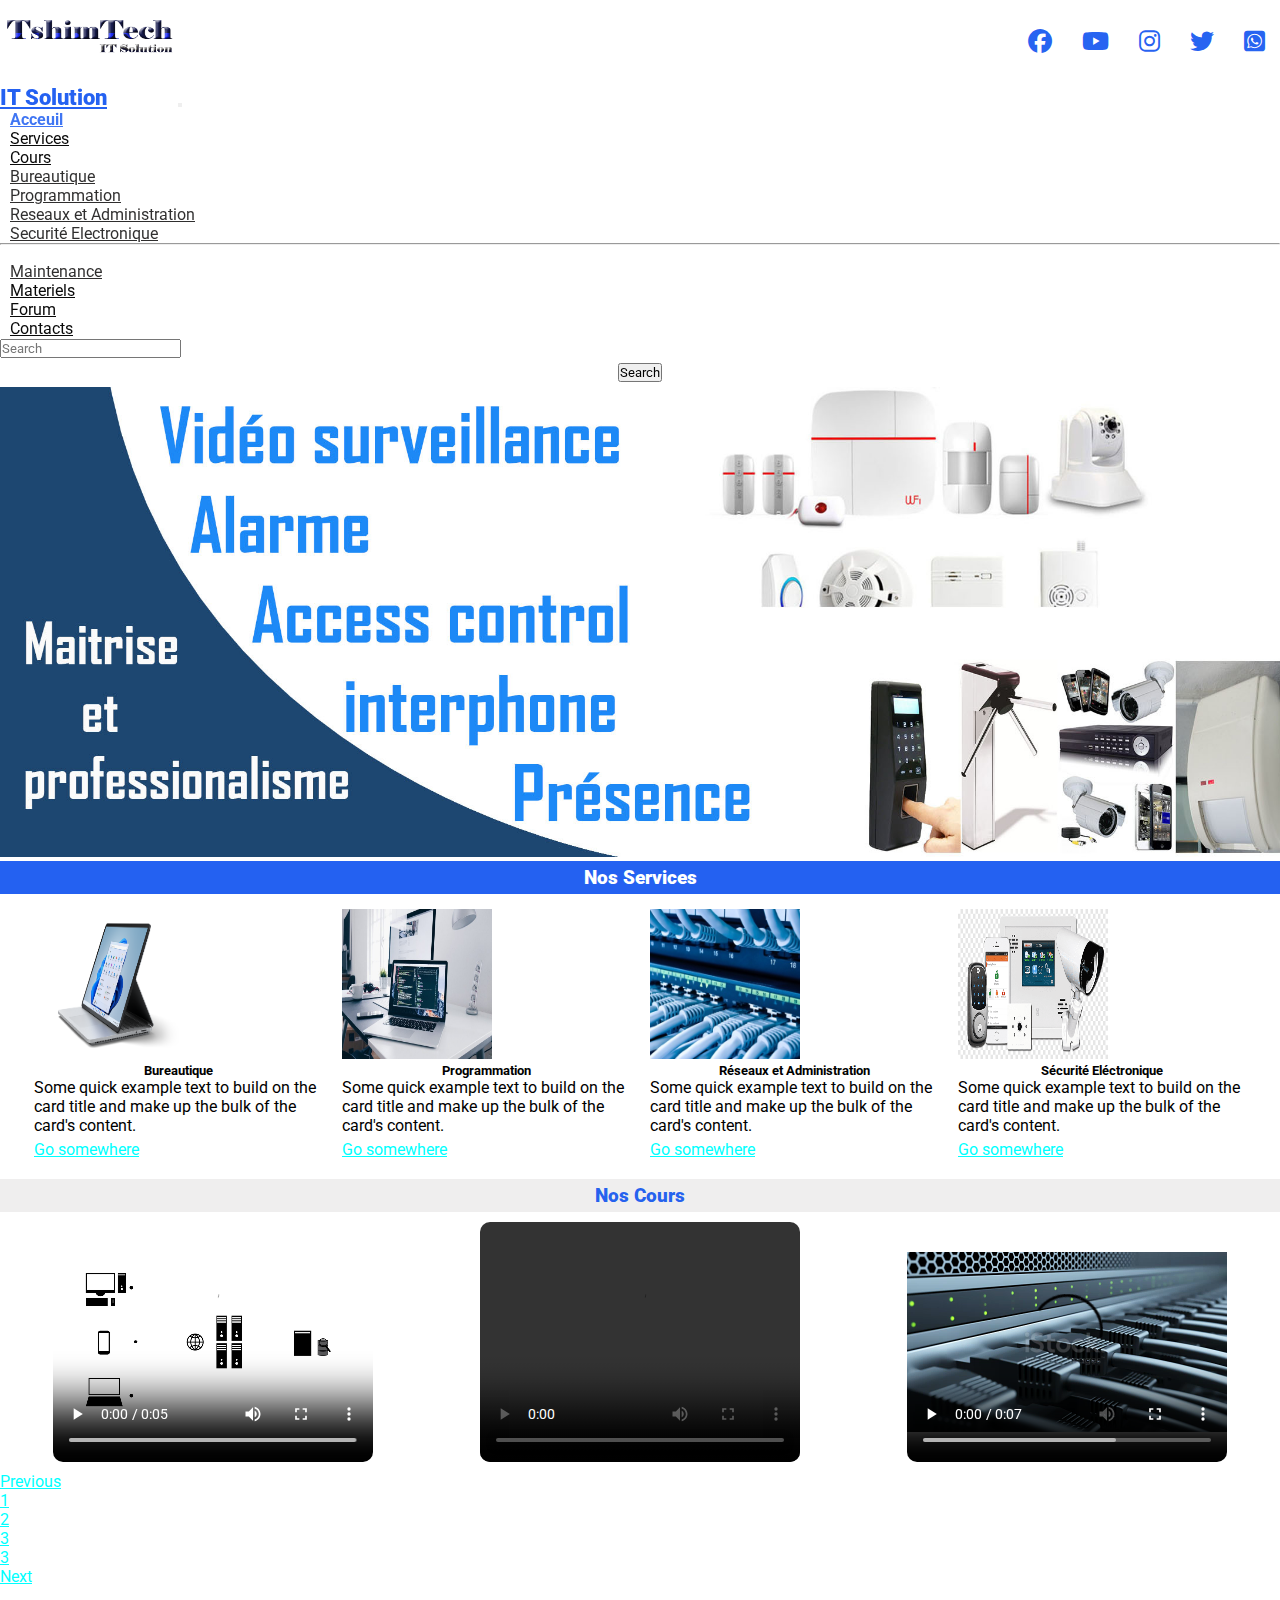
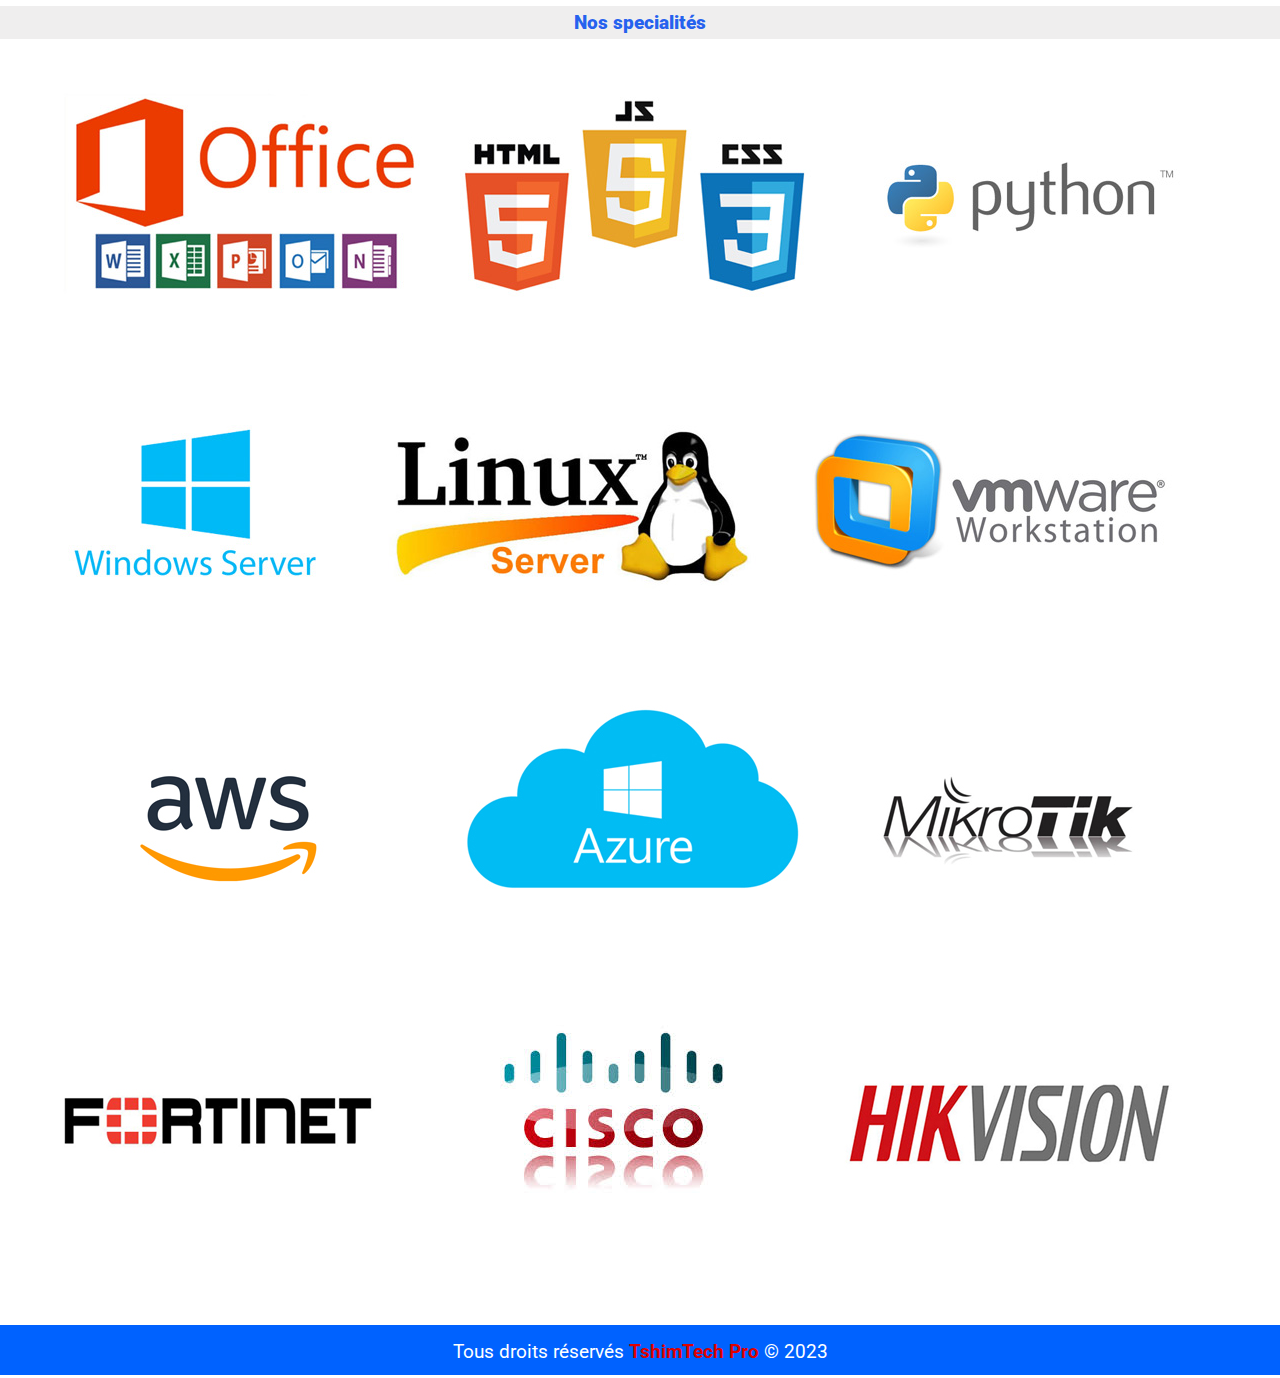
==== index.html @ 652d9937 "mise a jour du 10/04/2023" ====
<!DOCTYPE html>
<html lang="en">
<head>
    <meta charset="UTF-8">
    <meta http-equiv="X-UA-Compatible" content="IE=edge">
    <meta name="viewport" content="width=device-width, initial-scale=1.0">
    <link href="https://cdn.jsdelivr.net/npm/bootstrap@5.0.2/dist/css/bootstrap.min.css" rel="stylesheet" integrity="sha384-EVSTQN3/azprG1Anm3QDgpJLIm9Nao0Yz1ztcQTwFspd3yD65VohhpuuCOmLASjC" crossorigin="anonymous">
    <link rel="stylesheet" href="./css/style.css">
    <link rel="stylesheet" type="text/css" href="https://cdnjs.cloudflare.com/ajax/libs/font-awesome/6.2.1/css/all.min.css">
    <title>TshimTech</title>
</head>
<body>
  <div class="main-principal">
    <div class="container-fluid">
        <section class="entete">
            <div class="div-logo">
                <img src="./images/logo_tshim.png" alt="Logo Site" class="logo">
            </div>
            <div class="rx-sociaux">
                <span><i class="fa-brands fa-facebook"></i></span>
                <span><i class="fa-brands fa-youtube"></i></span>
                <span><i class="fa-brands fa-instagram"></i></span>
                <span><i class="fa-brands fa-twitter"></i></span>
                <span><i class="fa-brands fa-square-whatsapp"></i></span>
            </div>
        </section>
        <nav class="navbar navbar-expand-lg navbar-light bg-light" id="navigation">
            <div class="container-fluid">
              <a class="navbar-brand" href="#" id="titre-site">IT Solution</a>
              <button class="navbar-toggler" type="button" data-bs-toggle="collapse" data-bs-target="#navbarScroll" aria-controls="navbarScroll" aria-expanded="false" aria-label="Toggle navigation">
                <span class="navbar-toggler-icon"></span>
              </button>
              <div class="collapse navbar-collapse" id="navbarScroll">
                <ul class="navbar-nav me-auto my-2 my-lg-0 navbar-nav-scroll" id="menu-principal" style="--bs-scroll-height: 100px;">
                  <li class="nav-item">
                    <a class="nav-link active" aria-current="page" href="./index.html">Acceuil</a>
                  </li>
                  <li class="nav-item">
                    <a class="nav-link" href="./services.html">Services</a>
                  </li>
                  <li class="nav-item dropdown">
                    <a class="nav-link dropdown-toggle" href="#" id="navbarScrollingDropdown" role="button" data-bs-toggle="dropdown" aria-expanded="false">
                      Cours
                    </a>
                    <ul class="dropdown-menu" aria-labelledby="navbarScrollingDropdown" id="sous-menu">
                      <li><a class="dropdown-item" href="#">Bureautique</a></li>
                      <li><a class="dropdown-item" href="#">Programmation</a></li>
                      <li><a class="dropdown-item" href="#">Reseaux et Administration</a></li>
                      <li><a class="dropdown-item" href="#">Securité Electronique</a></li>
                      <li><hr class="dropdown-divider"></li>
                      <li><a class="dropdown-item" href="#">Maintenance</a></li>
                    </ul>
                  </li>
                  <li class="nav-item">
                    <a class="nav-link" href="#" tabindex="-1" aria-disabled="false">Materiels</a>
                  </li>
                  <li class="nav-item">
                    <a class="nav-link " href="#" tabindex="-1" aria-disabled="false">Forum</a>
                  </li>
                  <li class="nav-item">
                    <a class="nav-link" href="./apropos.html" tabindex="-1" aria-disabled="false">Contacts</a>
                  </li>
                </ul>
                <form class="d-flex">
                  <input class="form-control me-2" type="search" placeholder="Search" aria-label="Search">
                  <button class="btn btn-outline-success" type="submit">Search</button>
                </form>
              </div>
            </div>
          </nav>
    </div>
    <main class="main">
        <section class="image-principale">
            <img src="./images/slade2.jpg" alt="Image-Principal">
        </section>
        <div class="info">Nos Services</div>
        <section class="services">
            <div class="service1">
                <div class="card" >
                    <img src="./images/pc2.png" width="150px" height="150" class="card-img-top" alt="...">
                    <div class="card-body">
                      <h5 class="card-title">Bureautique</h5>
                      <p class="card-text">Some quick example text to build on the card title and make up the bulk of the card's content.</p>
                      <a href="#" class="btn btn-primary">Go somewhere</a>
                    </div>
                  </div>

                  <div class="card" >
                    <img src="./images/dev3.jpg" width="150px" height="150" class="card-img-top" alt="...">
                    <div class="card-body">
                      <h5 class="card-title">Programmation</h5>
                      <p class="card-text">Some quick example text to build on the card title and make up the bulk of the card's content.</p>
                      <a href="#" class="btn btn-primary">Go somewhere</a>
                    </div>
                  </div>
            </div>
            <div class="service1">
                <div class="card">
                    <img src="./images/rx1.jpg" width="150px" height="150" class="card-img-top" alt="...">
                    <div class="card-body">
                      <h5 class="card-title">Réseaux et Administration</h5>
                      <p class="card-text">Some quick example text to build on the card title and make up the bulk of the card's content.</p>
                      <a href="#" class="btn btn-primary">Go somewhere</a>
                    </div>
                  </div>

                  <div class="card">
                    <img src="./images/sec4.png" width="150px" height="150" class="card-img-top" alt="...">
                    <div class="card-body">
                      <h5 class="card-title">Sécurité Eléctronique</h5>
                      <p class="card-text">Some quick example text to build on the card title and make up the bulk of the card's content.</p>
                      <a href="#" class="btn btn-primary">Go somewhere</a>
                    </div>
                  </div>
            </div>
        </section>
        <div class="info" id="cours">Nos Cours</div>
        <section class="video">
          <div class="partieVideo">
            <video width="320" height="240" controls class="numero1">
              <source src="./video/network2.mp4" type="video/mp4">
              <source src="movie.ogg" type="video/ogg">
              Your browser does not support the video tag.
            </video>
            <video width="320" height="240" controls class="numero2">
              <source src="./video/prog1.mp4" type="video/mp4">
              <source src="movie.ogg" type="video/ogg">
              Your browser does not support the video tag.
            </video>
            <video width="320" height="240" controls class="numero3">
              <source src="./video/server1.mp4" type="video/mp4">
              <source src="movie.ogg" type="video/ogg">
              Your browser does not support the video tag.
            </video>
          </div>

          <div class="partiePagination">
            <nav aria-label="Page navigation example">
              <ul class="pagination justify-content-center">
                <li class="page-item disabled">
                  <a class="page-link" href="#" tabindex="-1" aria-disabled="true">Previous</a>
                </li>
                <li class="page-item"><a class="page-link" href="#">1</a></li>
                <li class="page-item"><a class="page-link" href="#">2</a></li>
                <li class="page-item"><a class="page-link" href="#">3</a></li>
                <li class="page-item"><a class="page-link" href="#">3</a></li>
                <li class="page-item">
                  <a class="page-link" href="#">Next</a>
                </li>
              </ul>
            </nav>
          </div>

        </section>
        <div class="info" id="cours">Nos specialités</div>
        <section class="couverture">
          <div id="carouselExampleSlidesOnly" class="carousel slide" data-bs-ride="carousel">
            <div class="carousel-inner">
              <div class="carousel-item active">
                <img src="./images/aff2.jpg" class="d-block w-100" alt="...">
              </div>
              <div class="carousel-item">
                <img src="./images/aff3.jpg" class="d-block w-100" alt="...">
              </div>
              <div class="carousel-item">
                <img src="./images/aff4.jpg" class="d-block w-100" alt="...">
              </div>
              <div class="carousel-item">
                <img src="./images/aff5.jpg" class="d-block w-100" alt="...">
              </div>
            </div>
          </div>
        </section>
    </main>
  </div>
  <footer>
    <p>Tous droits réservés <a href="">TshimTech Pro</a> &copy; 2023</p>
  </footer>
    <script src="https://cdn.jsdelivr.net/npm/bootstrap@5.0.2/dist/js/bootstrap.bundle.min.js" integrity="sha384-MrcW6ZMFYlzcLA8Nl+NtUVF0sA7MsXsP1UyJoMp4YLEuNSfAP+JcXn/tWtIaxVXM" crossorigin="anonymous"></script>
</body>
</html>
---- css/style.css ----
@import url('https://fonts.googleapis.com/css2?family=Poppins:wght@100;200;400;800;900&family=Roboto:wght@100;300;400;700;900&display=swap');

html, body{
    height: 100%;
    margin: 0;
    padding: 0;
}
*{
    margin: 0;
    padding: 0;
    box-sizing: border-box;
    font-family: 'Roboto', sans-serif;
}
.main-principal{
    min-height: 100%;
    position: relative;
    padding-bottom: 50px;
}
.entete{
    width: 100%;
    display: flex;
    align-items: center;
    justify-content: space-between;
}
a#titre-site{
    font-size: 1.4rem;
    font-weight: 900;
    margin-right: 3em;
    color: rgba(9, 78, 239, 0.889);
}
.entete .logo{
    width: 180px;
    height: 80px;
}
.entete .rx-sociaux{
    position: relative;
    display: flex;
}
.entete .rx-sociaux span{
    margin: 0 15px;
    font-size: 1.5rem;
    color: rgba(9, 78, 239, 0.889);
}
nav#navigation{
    position: sticky;
    top: 20px;
    z-index: 5;
    width: 100%;
}
nav div ul#menu-principal li a{
    color: rgb(9, 9, 9);
    margin-left: 10px;
}
nav div ul#menu-principal li a:hover, nav div ul#menu-principal li a.active, 
nav div ul#menu-principal li ul#sous-menu li a:hover{
    color: rgba(9, 78, 239, 0.777);
    font-weight: bold;
}
nav div ul#menu-principal li ul#sous-menu li a{
    color: rgba(13, 12, 12, 0.859);
}
a{
    color: aqua;
}
.main{
    position: relative;
    width: 100%;
}
.main .image-principale img{
    position: static;
    width: 100%;
    
}
.info{
    width: 100%;
    display: block;
    background-color: rgba(9, 78, 239, 0.889);
    text-align: center;
    font-size: 1.2rem;
    padding: 5px 0;
    font-weight: 900;
    color: #fff;
}
.services{
    display: flex;
    margin: 15px 0;
    justify-content: center;
}
.services .service1{
    display: flex;
}
.card{
    width: 18rem;
    margin: 0 10px;
}

.card-img-top{
    background-color: #fff;
    padding: 0;
    margin: 0px;
}
.card-title{
    text-align: center;
    font-weight: bold;
}
.btn{
    display: block;
    margin: 5px auto;
}
#cours{
    background-color: rgb(239, 238, 238);
    color: rgba(9, 78, 239, 0.889);;
}
section.video{
    display: block;
    width: 100%;
    margin: 10px auto;
}
section.video .partieVideo{
    display: flex;
    justify-content: space-around;
}
section.video .partiePagination{
    margin: 10px auto 20px auto;
}
section.video video{
    border-radius: 10px;
}
.couverture{
    margin: 10px 20px;
}
footer{
    width: 100%;
    height: 50px;
    position: relative;
    background-color: #0062ff;
    color: #fff;
    bottom: 0;
}
footer p{
    text-align: center;
    font-size: 1.2rem;
    padding: 15px 0px;
}
footer p a{
    color: #df0101;
    text-decoration: none;
    font-weight: bold;
}
@media screen and (max-width:900px) {
    .services{
        display: flex;
        margin: 15px 0;
        justify-content: space-evenly;
    }
    .services .service1{
        display: block;
    }
    .card{
        margin: 10px 0px;
    }
}
@media screen and (max-width:600px) {
    .entete .logo{
        width: 120px;
        height: 60px;
    }
    .entete .rx-sociaux span{
        margin: 0 5px;
        font-size: 1rem;
        color: rgba(9, 78, 239, 0.889);
    }
    .services{
        width: 100%;
        display: block;
        flex: none;
        margin: 15px auto;
    }
    .services .service1{

        display: block;
    }
    .card{
        width: 95%;
        margin: 10px 2.5%;
        flex: none;
    }
    .card img{
        width: 18rem;
        height: 10rem;
        margin: 0 auto;
    }
    section.video{
        width: 100%;
        margin: 20px auto;
    }
    section.video video{
        border-radius: 10px;
        margin: 0px auto;
    }
    section.video .partieVideo{
        display: flex;
        justify-content: center;
    }
    section.video .partieVideo .numero1,
    section.video .partieVideo .numero2{
        display: none;
    }
    footer p{
    text-align: center;
    font-size: 1rem;
    padding: 15px 0px;
}
}
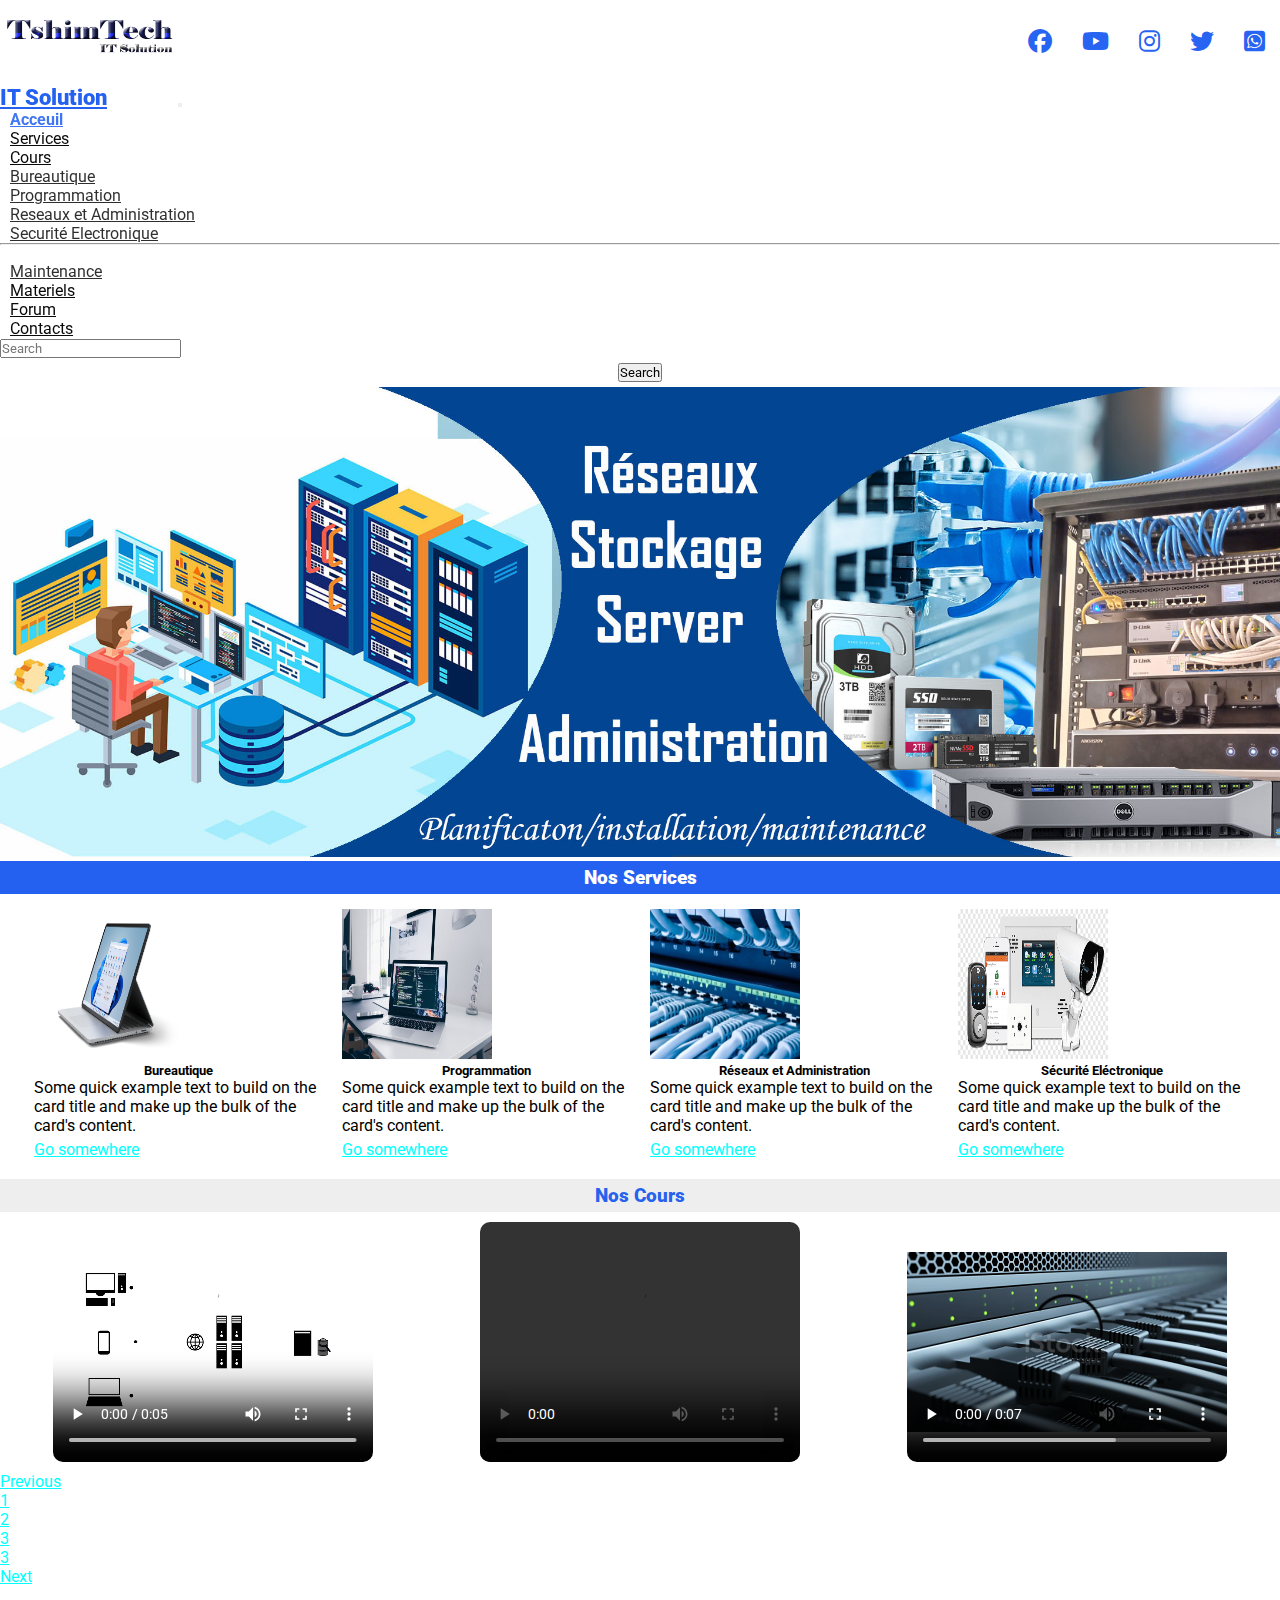
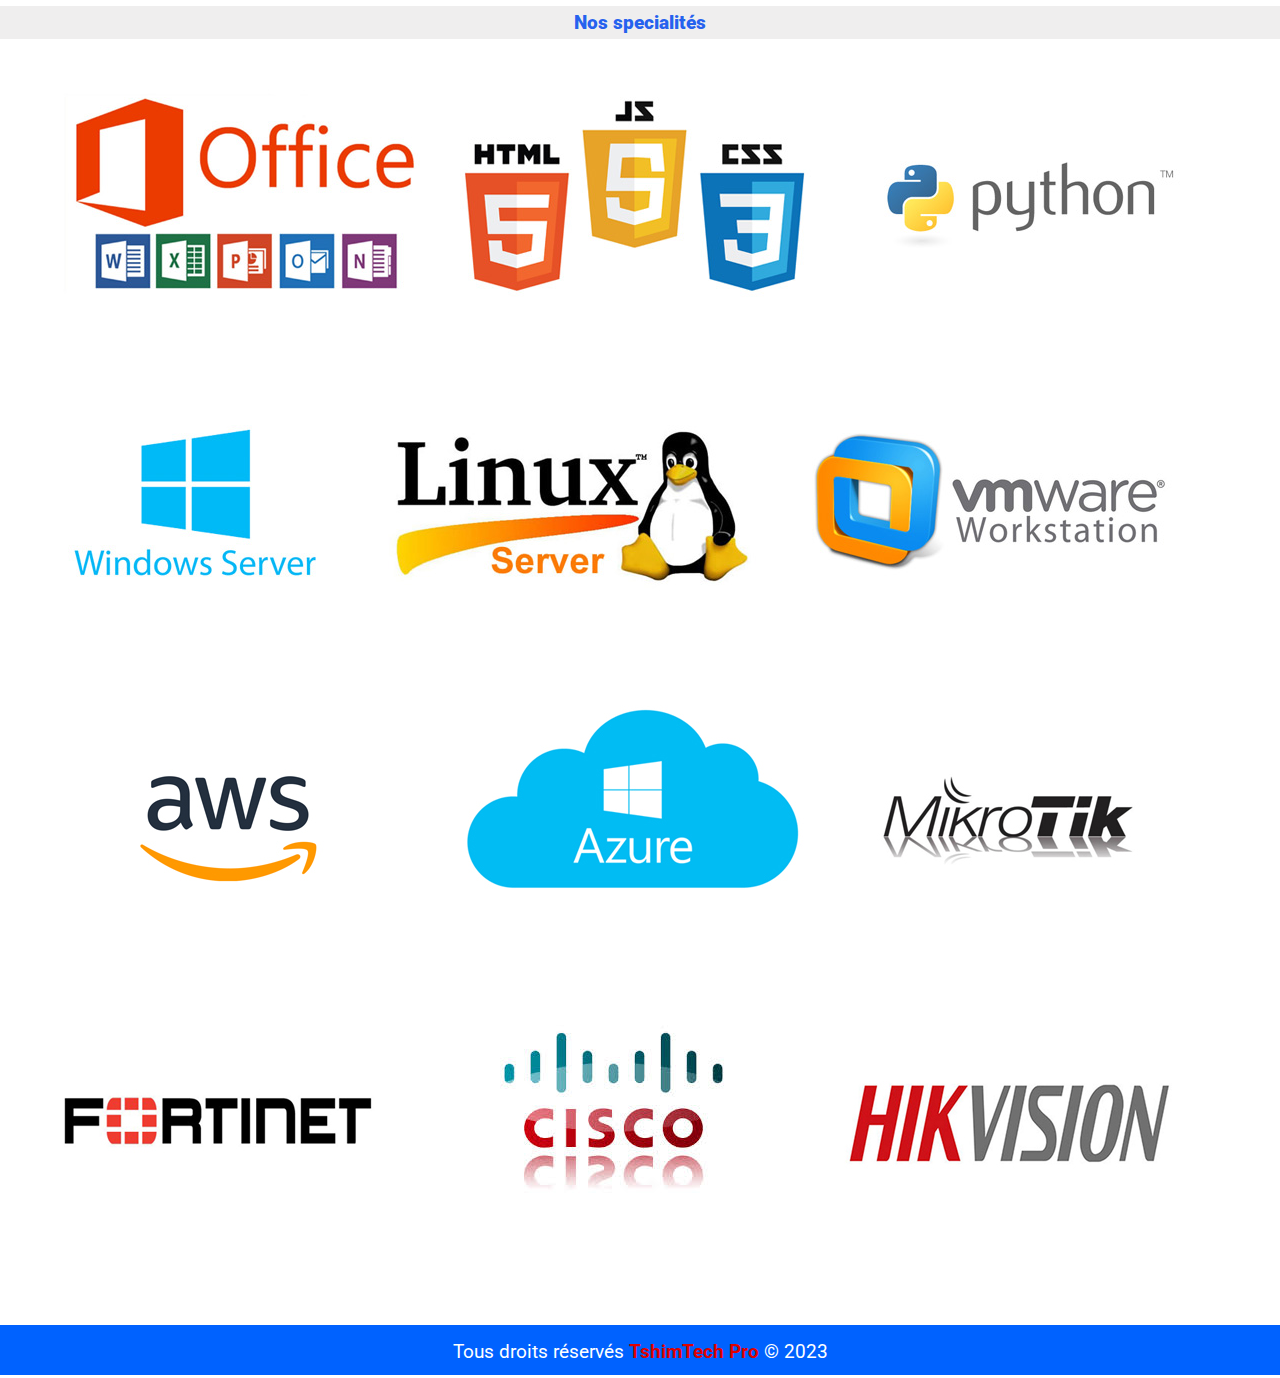
==== commit 86230197: "Test du troisieme slade du diapo" ====
--- a/index.html
+++ b/index.html
@@ -71,7 +71,7 @@
     </div>
     <main class="main">
         <section class="image-principale">
-            <img src="./images/slade2.jpg" alt="Image-Principal">
+            <img src="./images/slade3.jpg" alt="Image-Principal">
         </section>
         <div class="info">Nos Services</div>
         <section class="services">
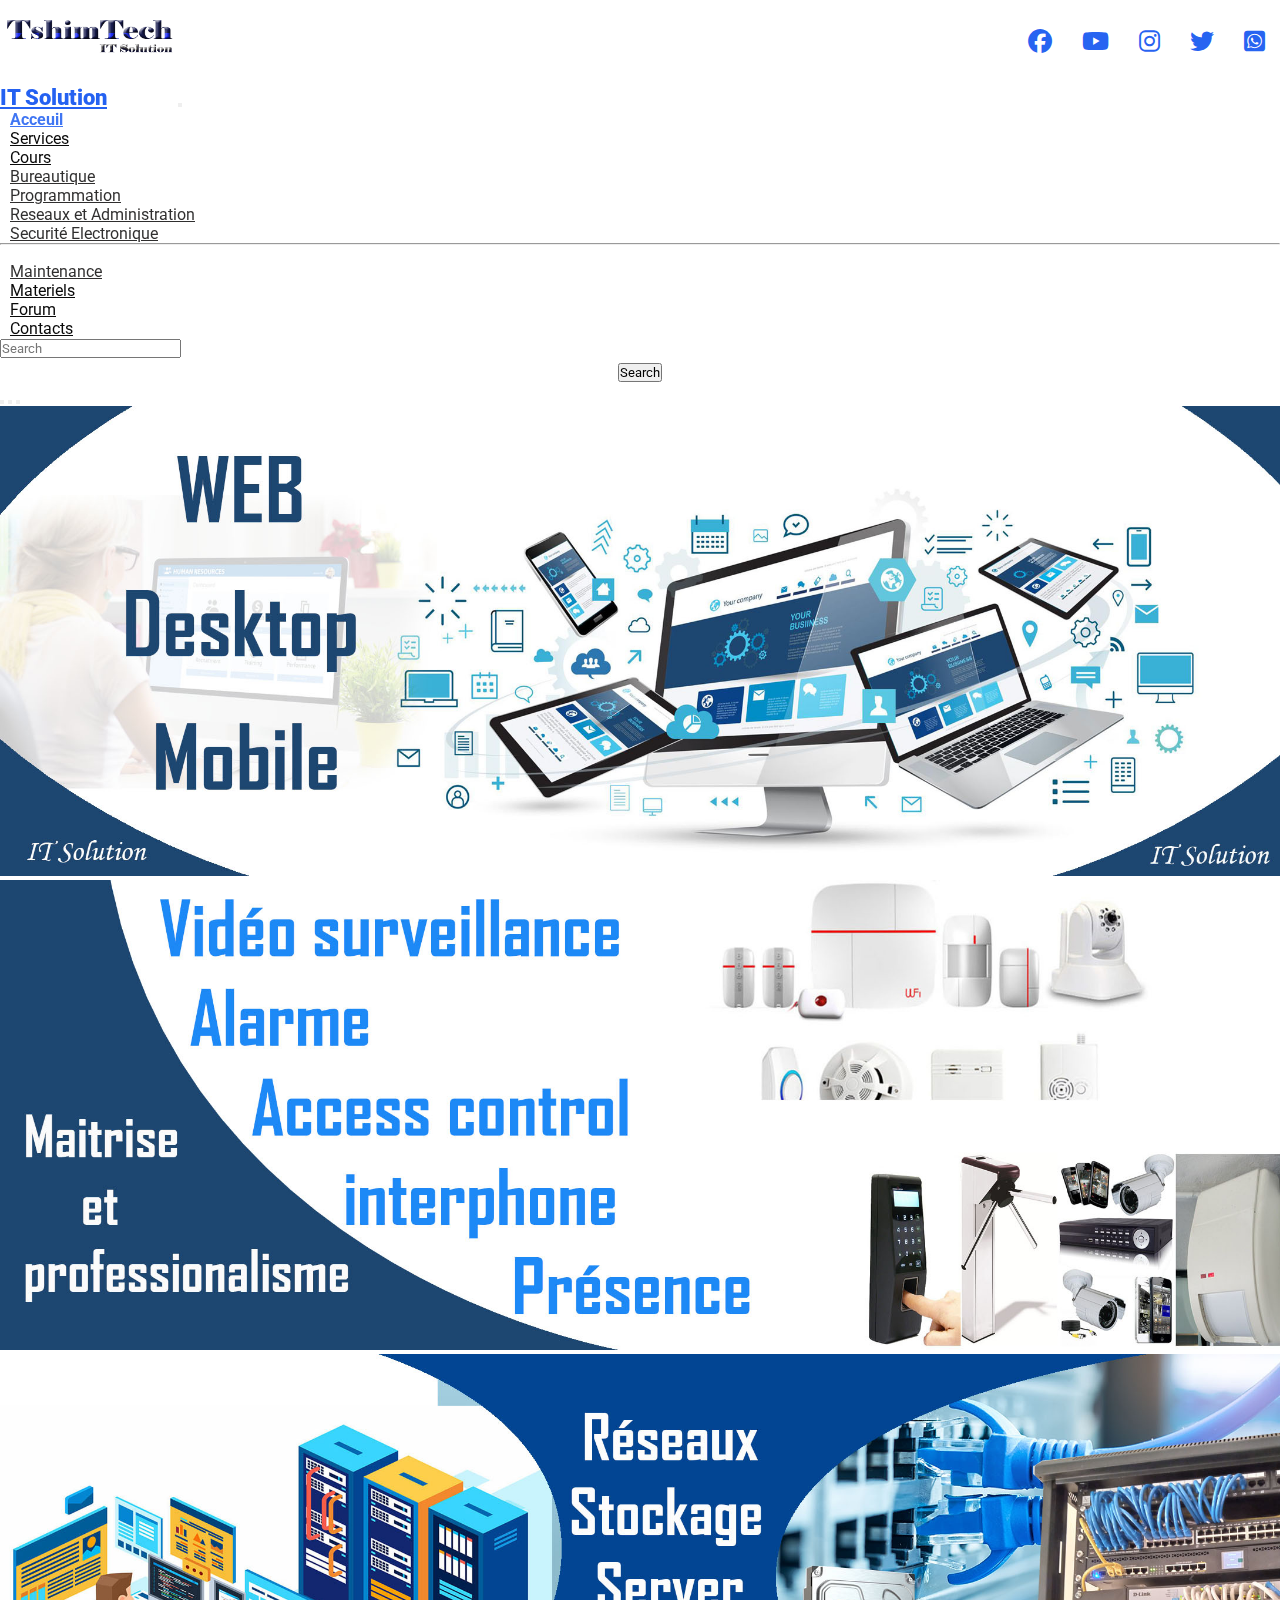
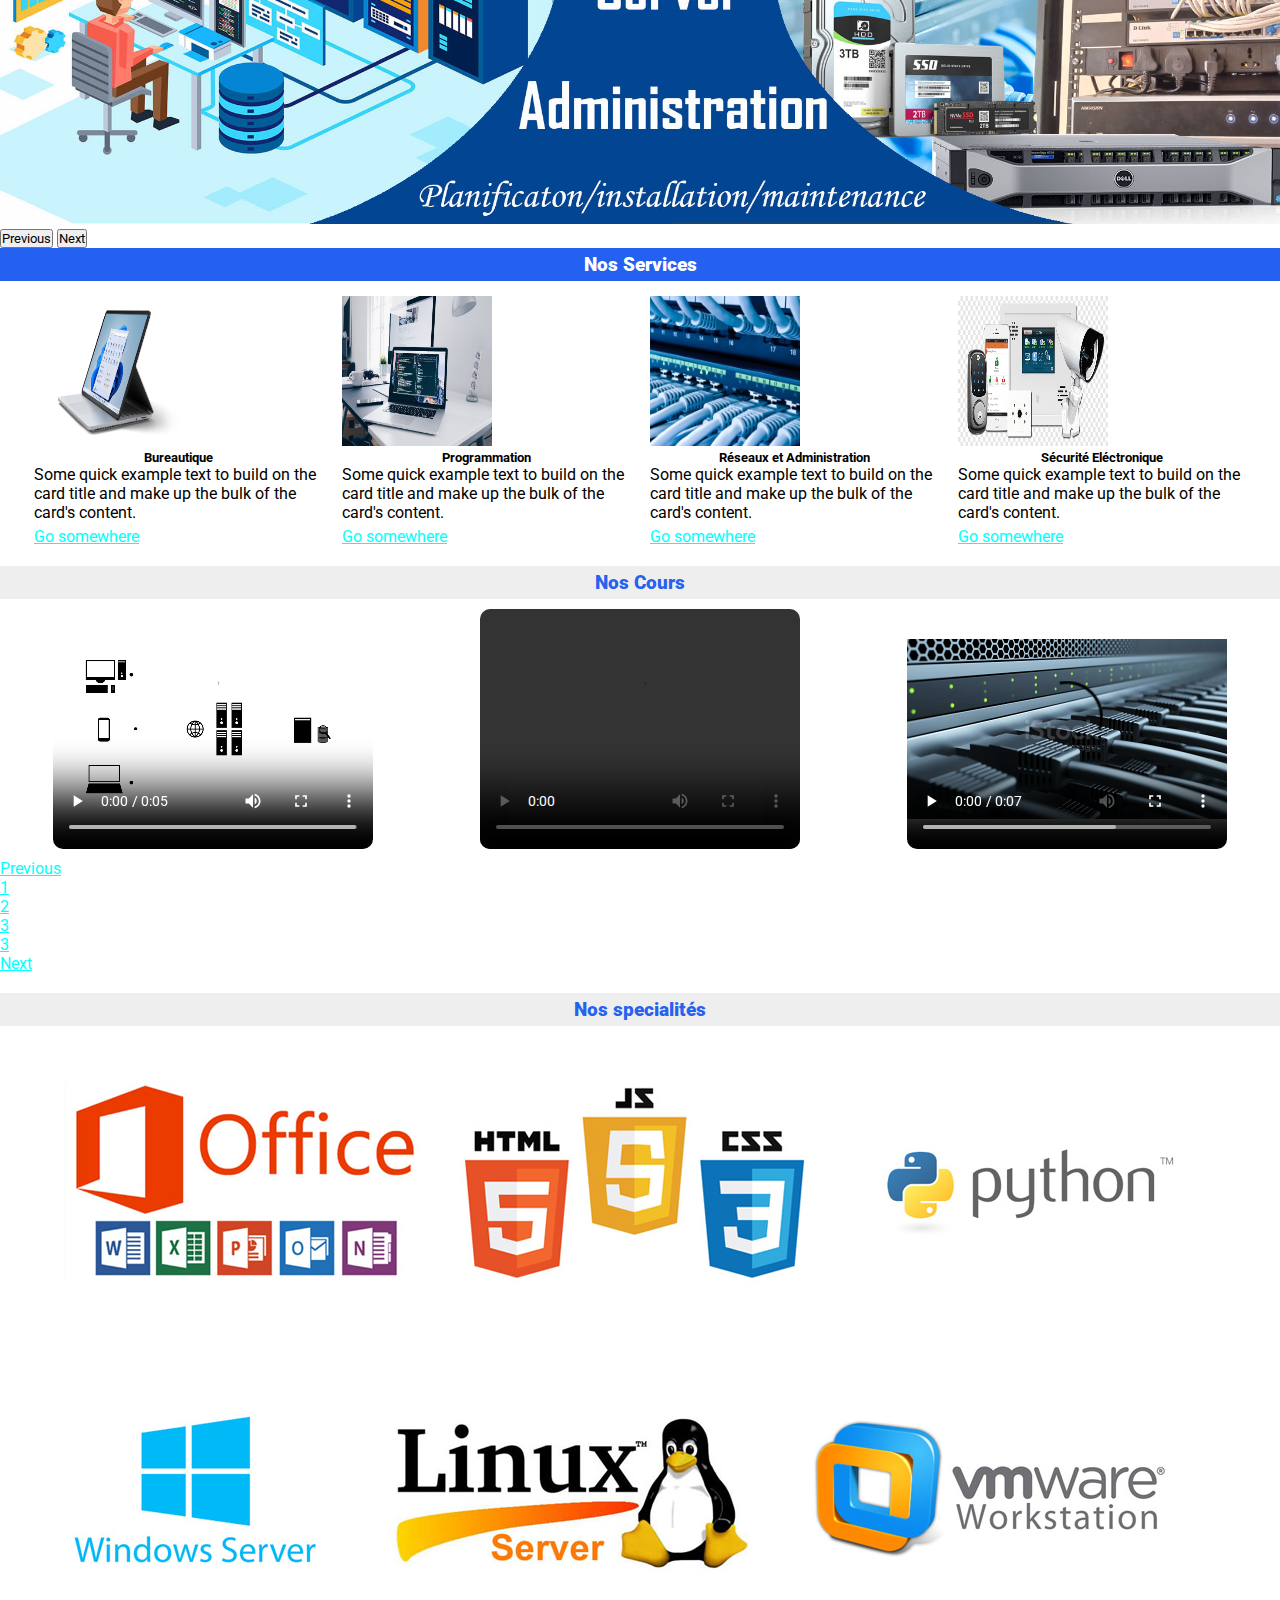
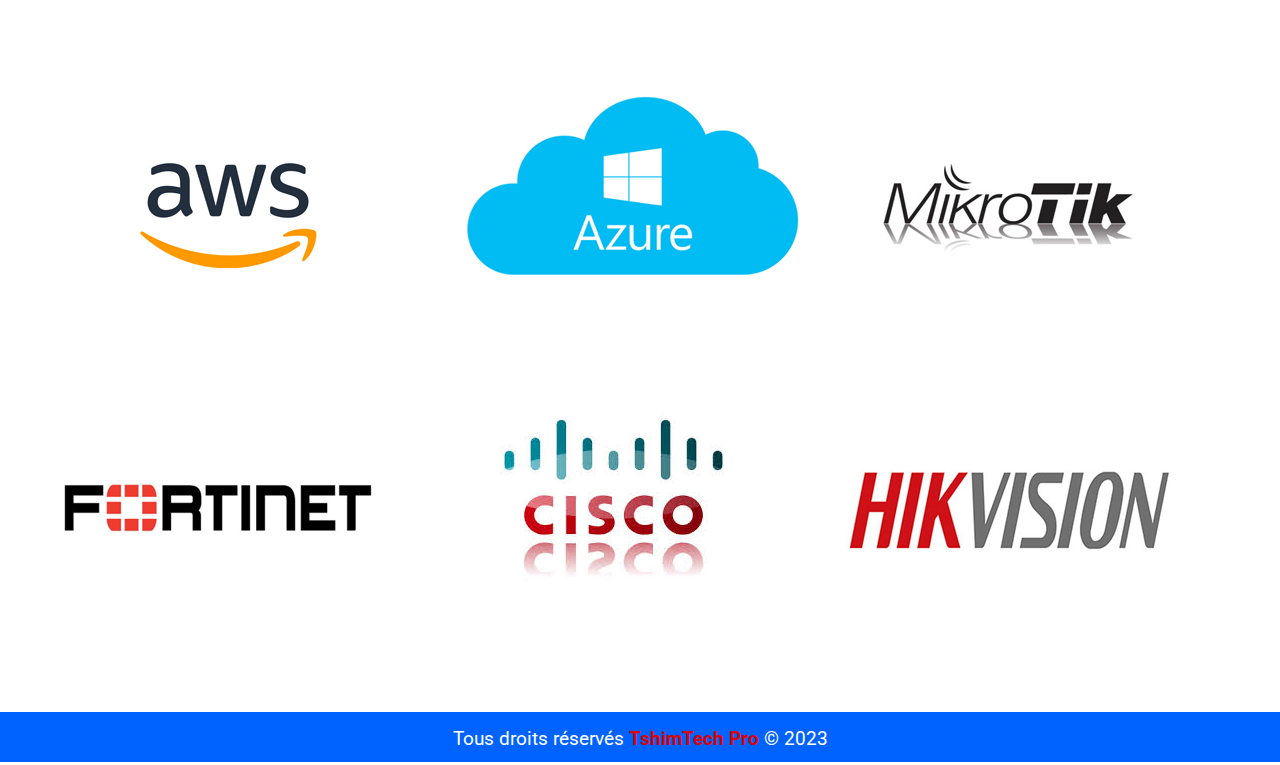
==== commit 60976e09: "Integration du carrousel en main page" ====
--- a/index.html
+++ b/index.html
@@ -71,7 +71,50 @@
     </div>
     <main class="main">
         <section class="image-principale">
-            <img src="./images/slade3.jpg" alt="Image-Principal">
+            
+
+            <!-- ***************carousel affiche du site debut ********************** -->
+
+            <div id="carouselExampleCaptions" class="carousel slide" data-bs-ride="carousel">
+              <div class="carousel-indicators">
+                <button type="button" data-bs-target="#carouselExampleCaptions" data-bs-slide-to="0" class="active" aria-current="true" aria-label="Slide 1"></button>
+                <button type="button" data-bs-target="#carouselExampleCaptions" data-bs-slide-to="1" aria-label="Slide 2"></button>
+                <button type="button" data-bs-target="#carouselExampleCaptions" data-bs-slide-to="2" aria-label="Slide 3"></button>
+              </div>
+              <div class="carousel-inner">
+                <div class="carousel-item active">
+                  <img src="./images/slad1.jpg" class="d-block w-100" alt="Programation">
+                  <div class="carousel-caption d-none d-md-block">
+                    <h5 class="text-danger"></h5>
+                    <p class="text-danger"></p>
+                  </div>
+                </div>
+                <div class="carousel-item">
+                  <img src="./images/slade2.jpg" class="d-block w-100" alt="Securité electronique">
+                  <div class="carousel-caption d-none d-md-block">
+                    <h5 class="text-danger"></h5>
+                    <p class="text-danger"></p>
+                  </div>
+                </div>
+                <div class="carousel-item">
+                  <img src="./images/slade3.jpg" class="d-block w-100" alt="Network & administration">
+                  <div class="carousel-caption d-none d-md-block">
+                    <h5 class="text-danger"></h5>
+                    <p class="text-danger"></p>
+                  </div>
+                </div>
+              </div>
+              <button class="carousel-control-prev" type="button" data-bs-target="#carouselExampleCaptions" data-bs-slide="prev">
+                <span class="carousel-control-prev-icon" aria-hidden="true"></span>
+                <span class="visually-hidden">Previous</span>
+              </button>
+              <button class="carousel-control-next" type="button" data-bs-target="#carouselExampleCaptions" data-bs-slide="next">
+                <span class="carousel-control-next-icon" aria-hidden="true"></span>
+                <span class="visually-hidden">Next</span>
+              </button>
+            </div>
+
+            <!-- ***************carousel affiche du site fin ************************ -->
         </section>
         <div class="info">Nos Services</div>
         <section class="services">
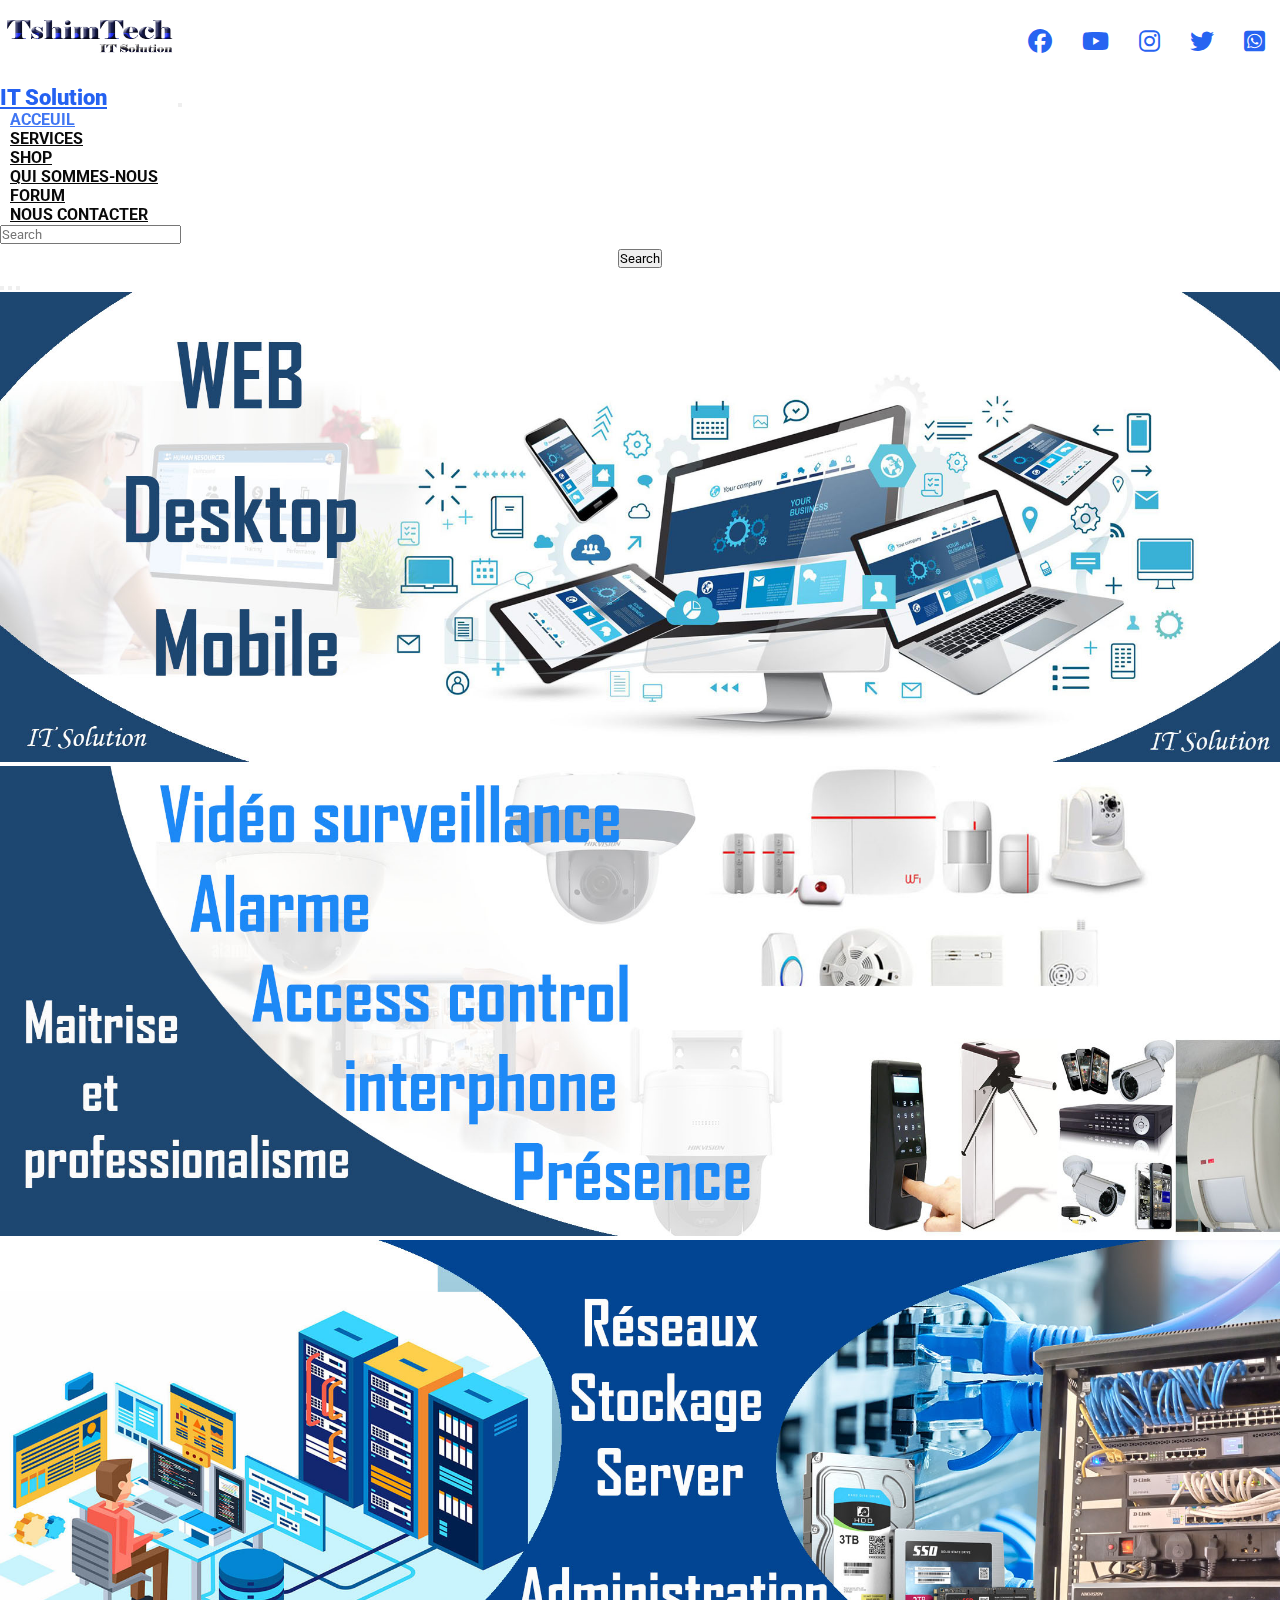
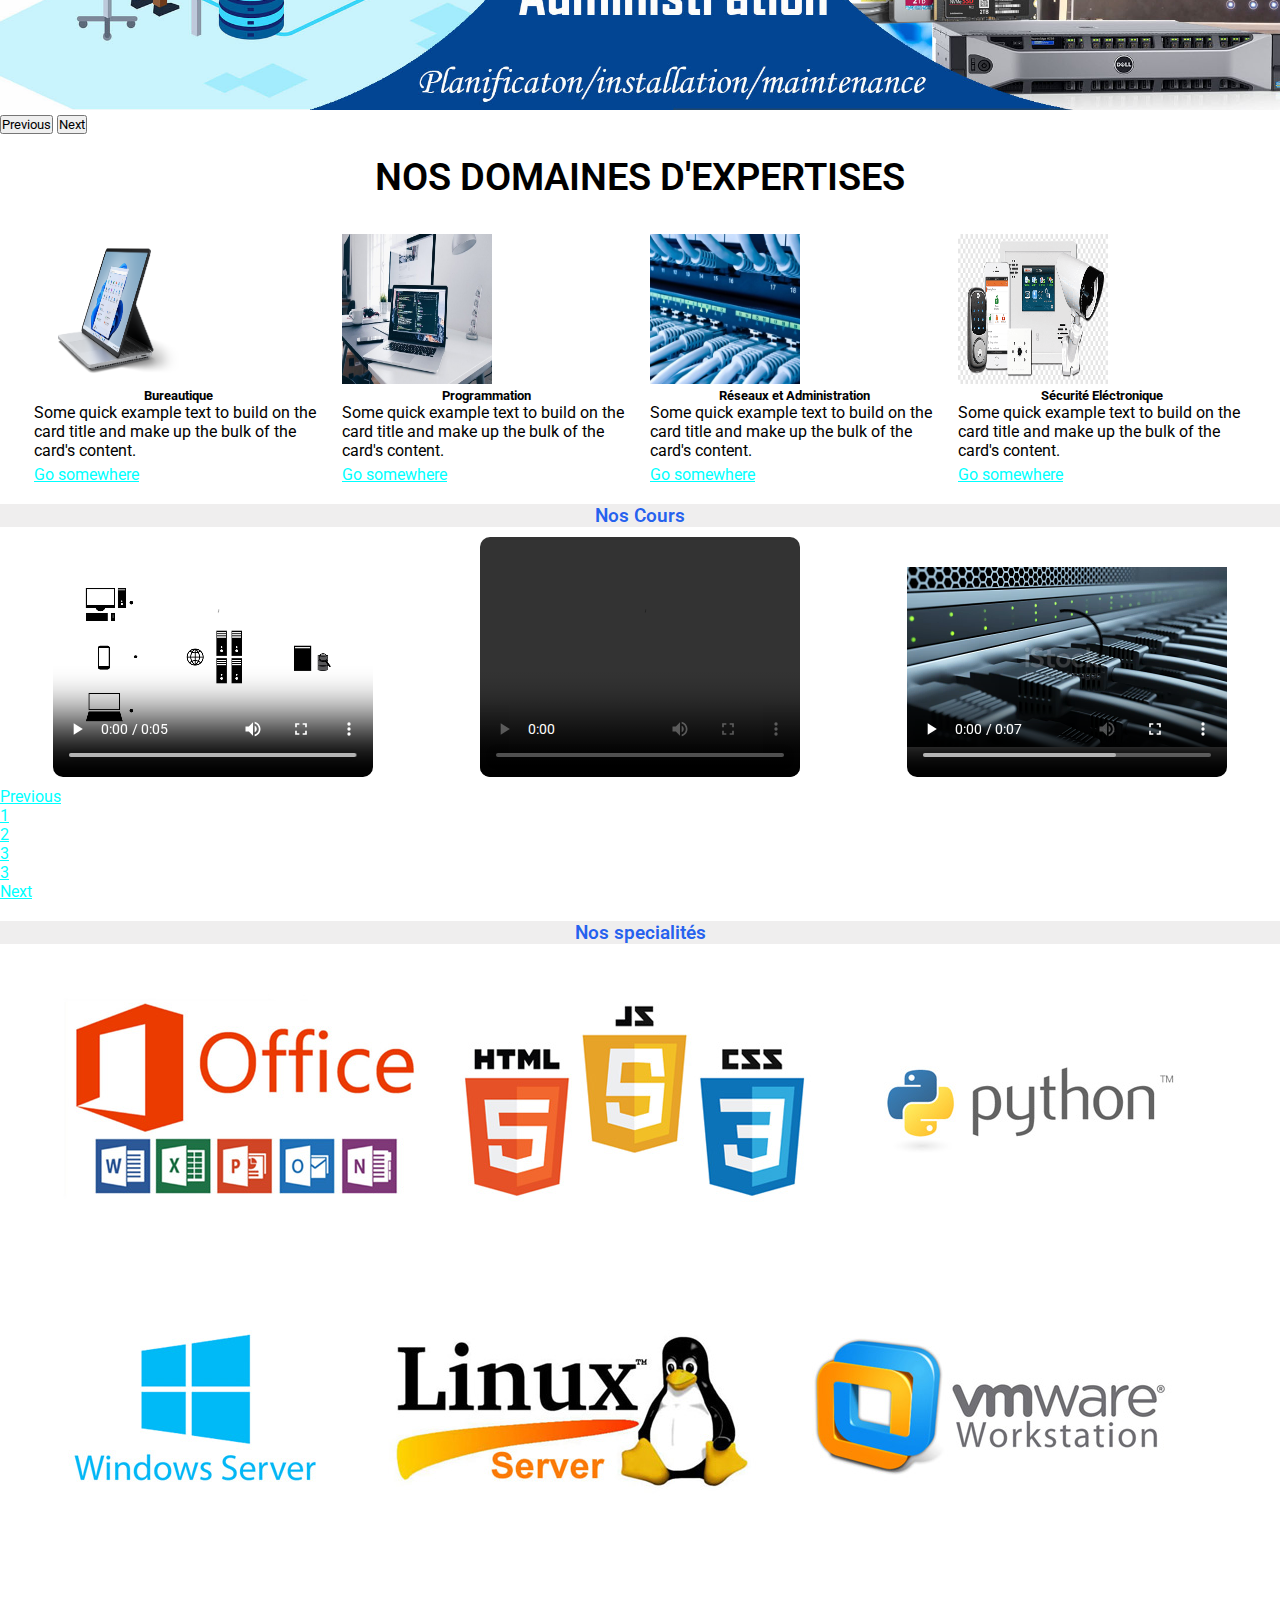
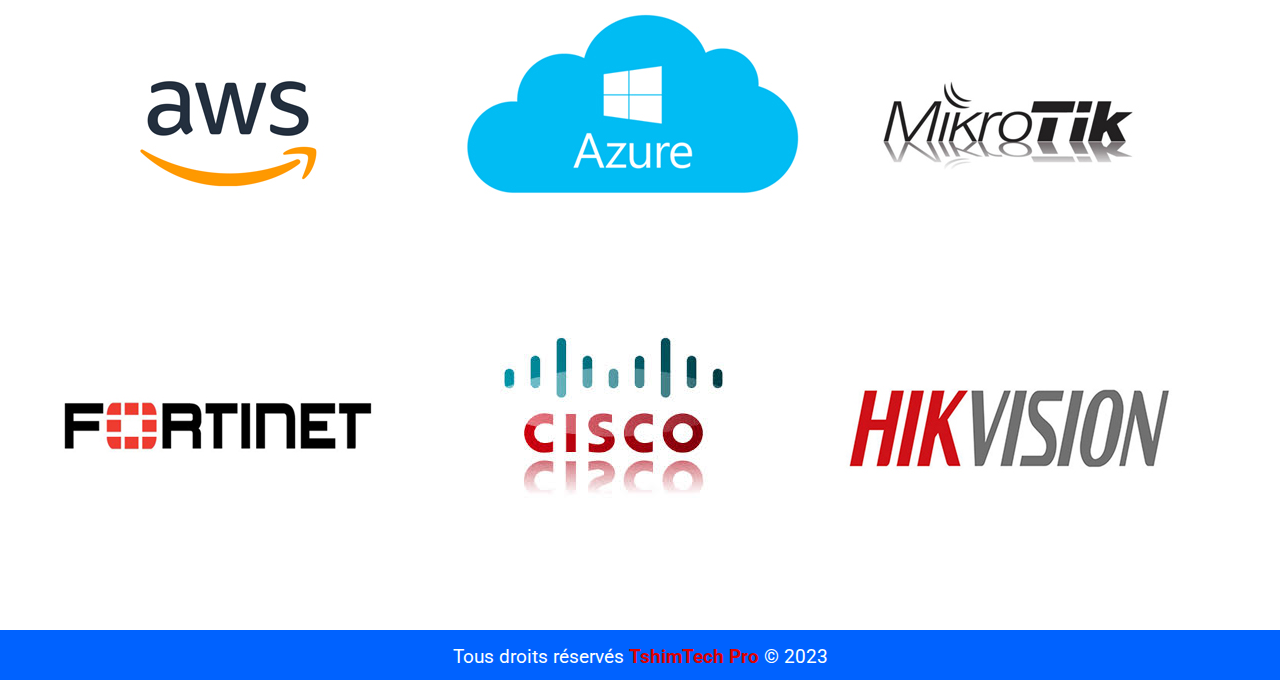
==== commit 819e312b: "Misa ajour du 12/04/2023" ====
--- a/index.html
+++ b/index.html
@@ -33,11 +33,15 @@
               <div class="collapse navbar-collapse" id="navbarScroll">
                 <ul class="navbar-nav me-auto my-2 my-lg-0 navbar-nav-scroll" id="menu-principal" style="--bs-scroll-height: 100px;">
                   <li class="nav-item">
-                    <a class="nav-link active" aria-current="page" href="./index.html">Acceuil</a>
-                  </li>
-                  <li class="nav-item">
-                    <a class="nav-link" href="./services.html">Services</a>
-                  </li>
+                    <a class="nav-link active" aria-current="page" href="./index.html">ACCEUIL</a>
+                  </li>
+                  <li class="nav-item">
+                    <a class="nav-link" href="./services.html">SERVICES</a>
+                  </li>
+                  <li class="nav-item">
+                    <a class="nav-link" href="./services.html">SHOP</a>
+                  </li>
+                  <!--
                   <li class="nav-item dropdown">
                     <a class="nav-link dropdown-toggle" href="#" id="navbarScrollingDropdown" role="button" data-bs-toggle="dropdown" aria-expanded="false">
                       Cours
@@ -51,14 +55,15 @@
                       <li><a class="dropdown-item" href="#">Maintenance</a></li>
                     </ul>
                   </li>
-                  <li class="nav-item">
-                    <a class="nav-link" href="#" tabindex="-1" aria-disabled="false">Materiels</a>
-                  </li>
-                  <li class="nav-item">
-                    <a class="nav-link " href="#" tabindex="-1" aria-disabled="false">Forum</a>
-                  </li>
-                  <li class="nav-item">
-                    <a class="nav-link" href="./apropos.html" tabindex="-1" aria-disabled="false">Contacts</a>
+                  -->
+                  <li class="nav-item">
+                    <a class="nav-link" href="./services.html">QUI SOMMES-NOUS</a>
+                  </li>
+                  <li class="nav-item">
+                    <a class="nav-link " href="#" tabindex="-1" aria-disabled="false">FORUM</a>
+                  </li>
+                  <li class="nav-item">
+                    <a class="nav-link" href="./apropos.html" tabindex="-1" aria-disabled="false">NOUS CONTACTER</a>
                   </li>
                 </ul>
                 <form class="d-flex">
@@ -116,7 +121,9 @@
 
             <!-- ***************carousel affiche du site fin ************************ -->
         </section>
-        <div class="info">Nos Services</div>
+        <div class="info">
+            <P>NOS DOMAINES D'EXPERTISES</P>
+        </div>
         <section class="services">
             <div class="service1">
                 <div class="card" >
--- a/css/style.css
+++ b/css/style.css
@@ -51,11 +51,13 @@
 nav div ul#menu-principal li a{
     color: rgb(9, 9, 9);
     margin-left: 10px;
+    font-weight: 700;
 }
 nav div ul#menu-principal li a:hover, nav div ul#menu-principal li a.active, 
 nav div ul#menu-principal li ul#sous-menu li a:hover{
     color: rgba(9, 78, 239, 0.777);
     font-weight: bold;
+    font-weight: 700;
 }
 nav div ul#menu-principal li ul#sous-menu li a{
     color: rgba(13, 12, 12, 0.859);
@@ -75,12 +77,17 @@
 .info{
     width: 100%;
     display: block;
-    background-color: rgba(9, 78, 239, 0.889);
+    
     text-align: center;
     font-size: 1.2rem;
-    padding: 5px 0;
-    font-weight: 900;
+    
+    font-weight: 600;
     color: #fff;
+}
+.info p{
+    font-size: 2em;
+    padding: 20px 0;
+    color: #000000;
 }
 .services{
     display: flex;
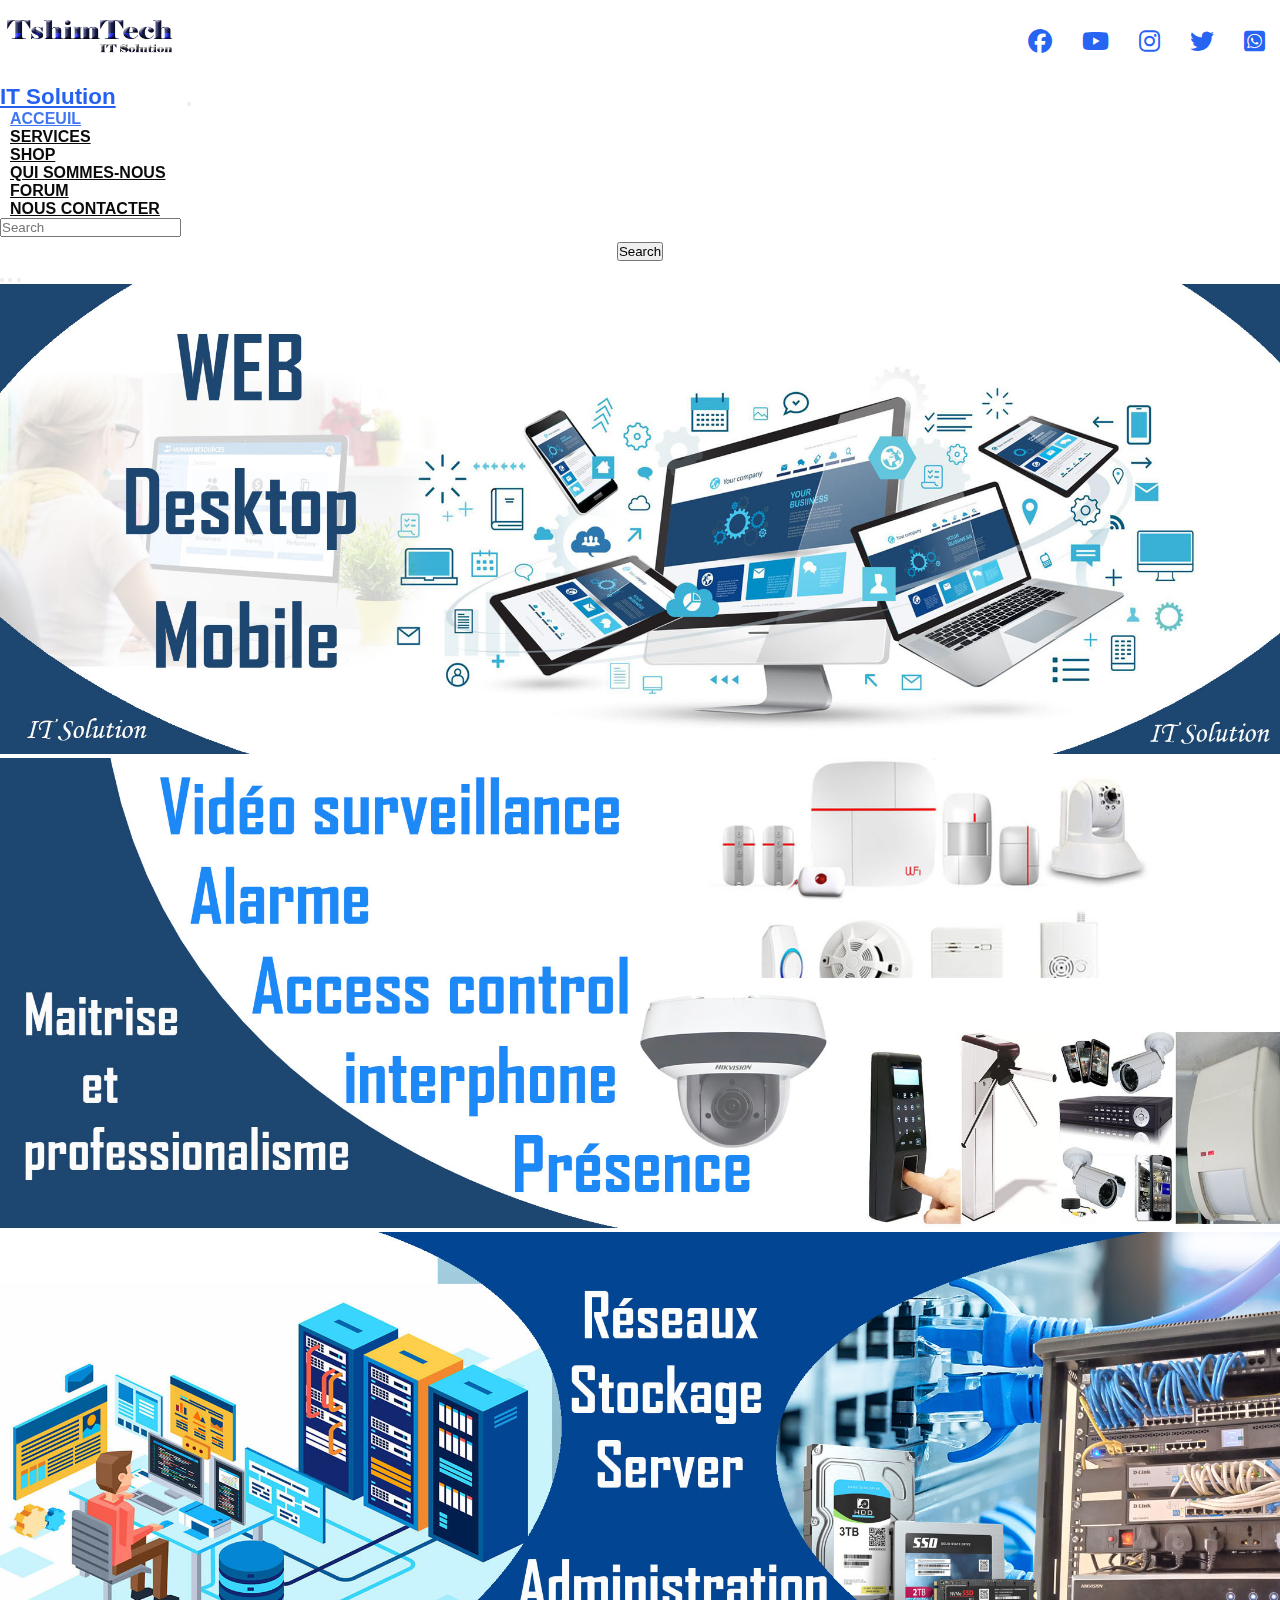
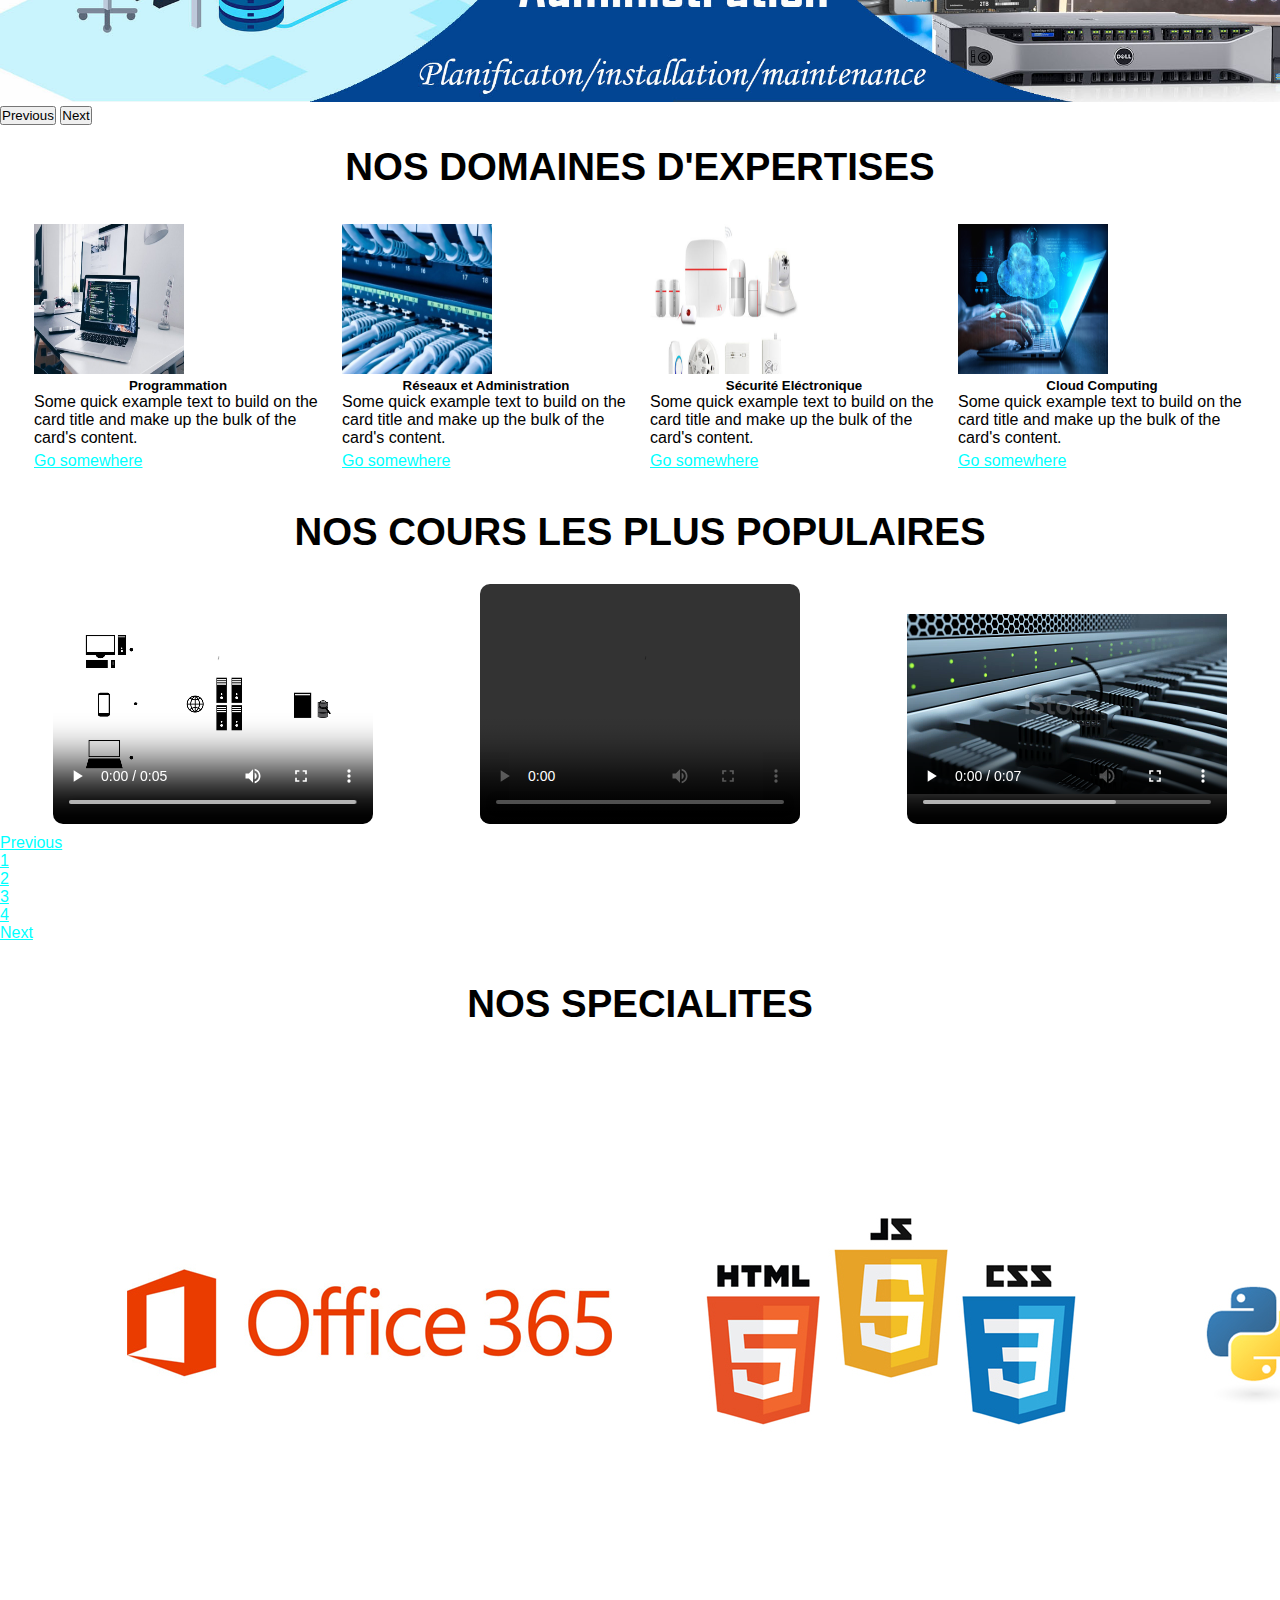
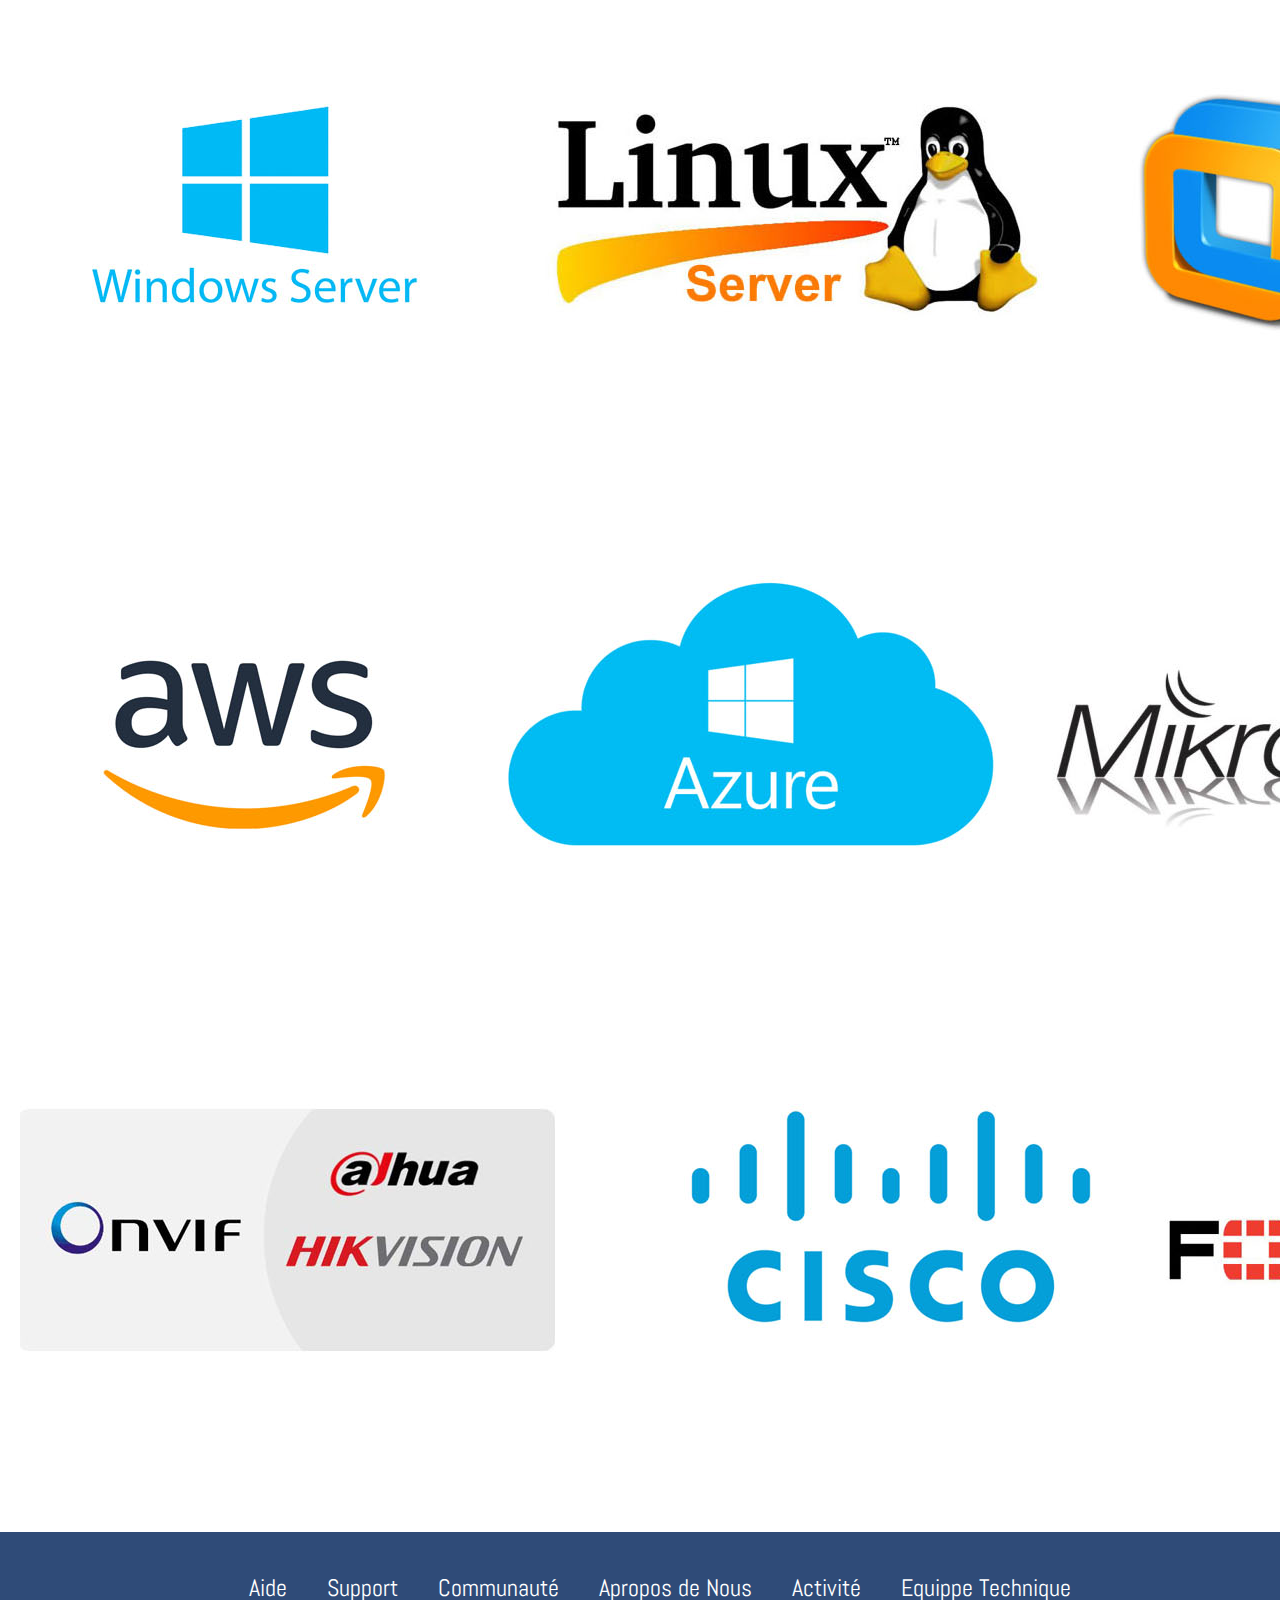
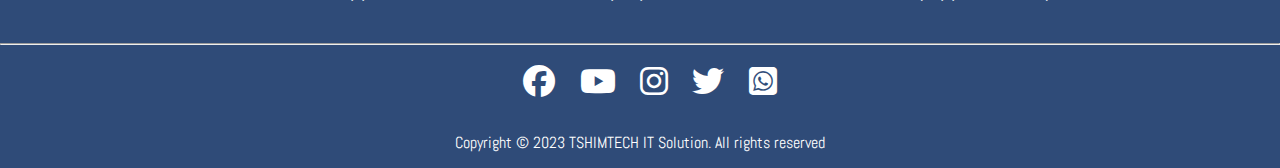
==== commit 41ae2a24: "Modification du fichier index du 15/04/2023" ====
--- a/index.html
+++ b/index.html
@@ -126,15 +126,6 @@
         </div>
         <section class="services">
             <div class="service1">
-                <div class="card" >
-                    <img src="./images/pc2.png" width="150px" height="150" class="card-img-top" alt="...">
-                    <div class="card-body">
-                      <h5 class="card-title">Bureautique</h5>
-                      <p class="card-text">Some quick example text to build on the card title and make up the bulk of the card's content.</p>
-                      <a href="#" class="btn btn-primary">Go somewhere</a>
-                    </div>
-                  </div>
-
                   <div class="card" >
                     <img src="./images/dev3.jpg" width="150px" height="150" class="card-img-top" alt="...">
                     <div class="card-body">
@@ -155,16 +146,26 @@
                   </div>
 
                   <div class="card">
-                    <img src="./images/sec4.png" width="150px" height="150" class="card-img-top" alt="...">
+                    <img src="./images/sec2.jpg" width="150px" height="150" class="card-img-top" alt="...">
                     <div class="card-body">
                       <h5 class="card-title">Sécurité Eléctronique</h5>
                       <p class="card-text">Some quick example text to build on the card title and make up the bulk of the card's content.</p>
                       <a href="#" class="btn btn-primary">Go somewhere</a>
                     </div>
                   </div>
-            </div>
-        </section>
-        <div class="info" id="cours">Nos Cours</div>
+                  <div class="card" >
+                    <img src="./images/cloud1.jpg" width="150px" height="150" class="card-img-top" alt="...">
+                    <div class="card-body">
+                      <h5 class="card-title">Cloud Computing</h5>
+                      <p class="card-text">Some quick example text to build on the card title and make up the bulk of the card's content.</p>
+                      <a href="#" class="btn btn-primary">Go somewhere</a>
+                    </div>
+                  </div>
+            </div>
+        </section>
+        <div class="info">
+          <P>NOS COURS LES PLUS POPULAIRES</P>
+      </div>
         <section class="video">
           <div class="partieVideo">
             <video width="320" height="240" controls class="numero1">
@@ -193,7 +194,7 @@
                 <li class="page-item"><a class="page-link" href="#">1</a></li>
                 <li class="page-item"><a class="page-link" href="#">2</a></li>
                 <li class="page-item"><a class="page-link" href="#">3</a></li>
-                <li class="page-item"><a class="page-link" href="#">3</a></li>
+                <li class="page-item"><a class="page-link" href="#">4</a></li>
                 <li class="page-item">
                   <a class="page-link" href="#">Next</a>
                 </li>
@@ -202,21 +203,23 @@
           </div>
 
         </section>
-        <div class="info" id="cours">Nos specialités</div>
+        <div class="info">
+          <P>NOS SPECIALITES</P>
+      </div>
         <section class="couverture">
           <div id="carouselExampleSlidesOnly" class="carousel slide" data-bs-ride="carousel">
             <div class="carousel-inner">
               <div class="carousel-item active">
-                <img src="./images/aff2.jpg" class="d-block w-100" alt="...">
+                <img src="./images/diapo1.jpg" class="d-block w-100" alt="...">
               </div>
               <div class="carousel-item">
-                <img src="./images/aff3.jpg" class="d-block w-100" alt="...">
+                <img src="./images/diapo2.jpg" class="d-block w-100" alt="...">
               </div>
               <div class="carousel-item">
-                <img src="./images/aff4.jpg" class="d-block w-100" alt="...">
+                <img src="./images/diapo3.jpg" class="d-block w-100" alt="...">
               </div>
               <div class="carousel-item">
-                <img src="./images/aff5.jpg" class="d-block w-100" alt="...">
+                <img src="./images/diapo4.jpg" class="d-block w-100" alt="...">
               </div>
             </div>
           </div>
@@ -224,7 +227,23 @@
     </main>
   </div>
   <footer>
-    <p>Tous droits réservés <a href="">TshimTech Pro</a> &copy; 2023</p>
+    <ul class="menufooter">
+      <li><a href="#">Aide</a></li>
+      <li><a href="#">Support</a></li>
+      <li><a href="#">Communauté</a></li>
+      <li><a href="#">Apropos de Nous </a></li>
+      <li><a href="#">Activité</a></li>
+      <li><a href="#">Equippe Technique</a></li>
+    </ul>
+    <hr>
+    <div class="rx-sociaux-footer">
+      <span><i class="fa-brands fa-facebook"></i></span>
+      <span><i class="fa-brands fa-youtube"></i></span>
+      <span><i class="fa-brands fa-instagram"></i></span>
+      <span><i class="fa-brands fa-twitter"></i></span>
+      <span><i class="fa-brands fa-square-whatsapp"></i></span>
+    </div>
+    <p>Copyright &copy; 2023 TSHIMTECH IT Solution. All rights reserved </p>
   </footer>
     <script src="https://cdn.jsdelivr.net/npm/bootstrap@5.0.2/dist/js/bootstrap.bundle.min.js" integrity="sha384-MrcW6ZMFYlzcLA8Nl+NtUVF0sA7MsXsP1UyJoMp4YLEuNSfAP+JcXn/tWtIaxVXM" crossorigin="anonymous"></script>
 </body>
--- a/css/style.css
+++ b/css/style.css
@@ -1,5 +1,5 @@
 
-@import url('https://fonts.googleapis.com/css2?family=Poppins:wght@100;200;400;800;900&family=Roboto:wght@100;300;400;700;900&display=swap');
+@import url('https://fonts.googleapis.com/css2?family=Abel&family=Poppins:wght@100;300;400;600;700;800&family=Rubik:ital,wght@0,300;0,400;0,500;0,600;1,300&display=swap');
 
 html, body{
     height: 100%;
@@ -77,10 +77,8 @@
 .info{
     width: 100%;
     display: block;
-    
     text-align: center;
     font-size: 1.2rem;
-    
     font-weight: 600;
     color: #fff;
 }
@@ -139,23 +137,53 @@
 }
 footer{
     width: 100%;
-    height: 50px;
-    position: relative;
-    background-color: #0062ff;
+    position: relative;
+    background-color: #2f4b78;
     color: #fff;
     bottom: 0;
 }
+footer ul.menufooter{
+    display: flex;
+    justify-content: center;
+    padding: 40px 0px;
+    list-style-type: none;
+}
+footer ul.menufooter li a{
+    margin-left: 40px;
+    text-decoration: none;
+    font-size: 1.5em;
+    font-family: 'Abel', sans-serif;
+    color: white;
+}
+footer ul.menufooter li a:hover{
+    text-decoration: underline;
+    color: #4085f4;
+}
+footer div.rx-sociaux-footer{
+    padding: 20px 0px;
+    text-align: center;
+}
+footer div.rx-sociaux-footer span i{
+    font-size: 2em;
+    margin-left: 20px;
+}
+footer div.rx-sociaux-footer span i:hover{
+    color: #4085f4;
+}
 footer p{
     text-align: center;
-    font-size: 1.2rem;
+    font-size: 1rem;
     padding: 15px 0px;
-}
-footer p a{
-    color: #df0101;
-    text-decoration: none;
-    font-weight: bold;
+    font-weight: 400;
+    font-family: 'Abel', sans-serif;
 }
 @media screen and (max-width:900px) {
+    a#titre-site{
+        font-size: 1.1rem;
+        font-weight: 900;
+        margin-right: 3em;
+        color: rgba(9, 78, 239, 0.889);
+    }
     .services{
         display: flex;
         margin: 15px 0;
@@ -172,10 +200,14 @@
     .entete .logo{
         width: 120px;
         height: 60px;
+        margin-left: 15px;
+    }
+    .entete .rx-sociaux{
+        margin-right: 20px;
     }
     .entete .rx-sociaux span{
         margin: 0 5px;
-        font-size: 1rem;
+        font-size: 0.8rem;
         color: rgba(9, 78, 239, 0.889);
     }
     .services{
@@ -214,9 +246,53 @@
     section.video .partieVideo .numero2{
         display: none;
     }
+    .info{
+        width: 100%;
+        display: block;
+        text-align: center;
+        font-size: 0.5em;
+        font-weight: 600;
+        color: #fff;
+    }
+    footer{
+        width: 100%;
+        position: relative;
+        background-color: #2f4b78;
+        color: #fff;
+        bottom: 0;
+    }
+    footer ul.menufooter{
+        display: block;
+        text-align: center;
+        padding: 30px 0px 5px 0px;
+        list-style-type: none;
+    }
+    footer ul.menufooter li a{
+        text-decoration: none;
+        font-size: 1.3em;
+        font-family: 'Abel', sans-serif;
+        color: white;
+    }
+    footer ul.menufooter li a:hover{
+        text-decoration: underline;
+        color: #4085f4;
+    }
+    footer div.rx-sociaux-footer{
+        padding: 10px 0px;
+        text-align: center;
+    }
+    footer div.rx-sociaux-footer span i{
+        font-size: 1.3em;
+        margin-left: 10px;
+    }
+    footer div.rx-sociaux-footer span i:hover{
+        color: #4085f4;
+    }
     footer p{
-    text-align: center;
-    font-size: 1rem;
-    padding: 15px 0px;
-}
-}
+        text-align: center;
+        font-size: 0.8rem;
+        padding: 15px 0px;
+        font-weight: 200;
+        font-family: 'Abel', sans-serif;
+    }
+}
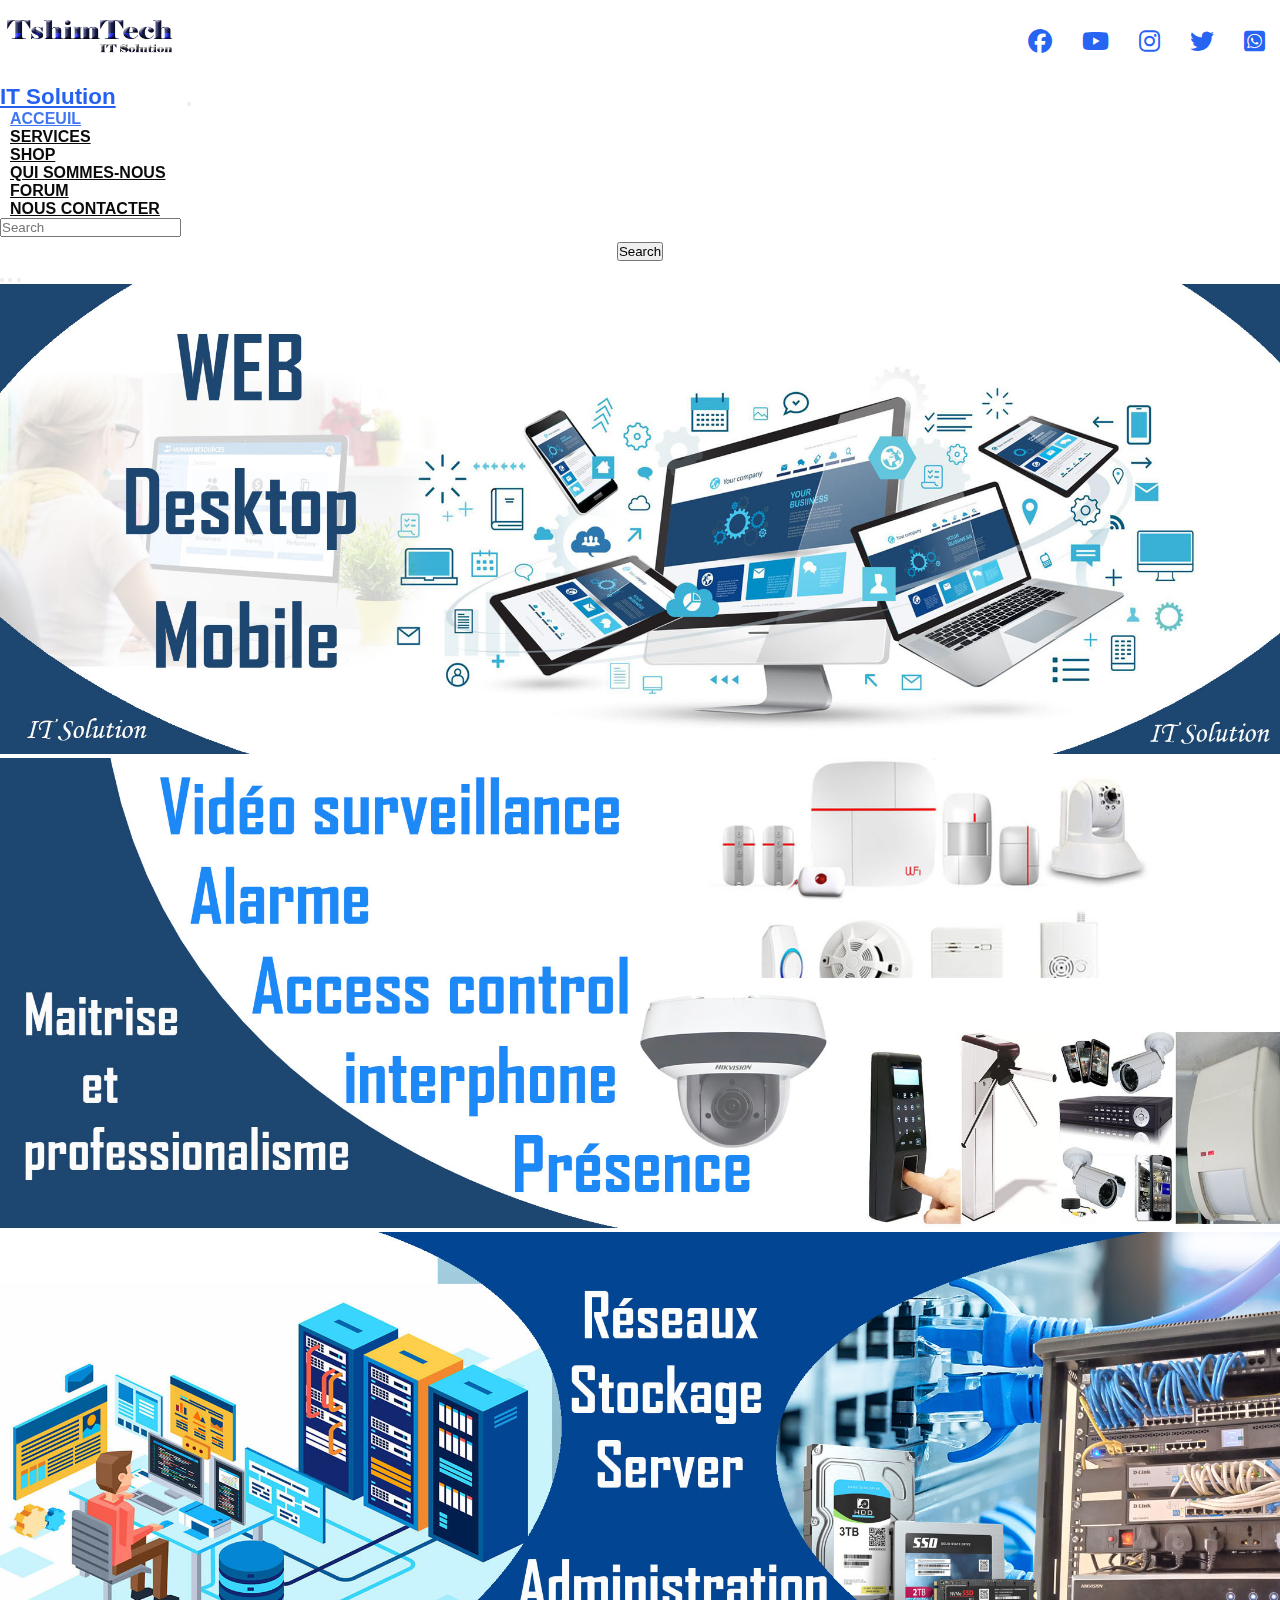
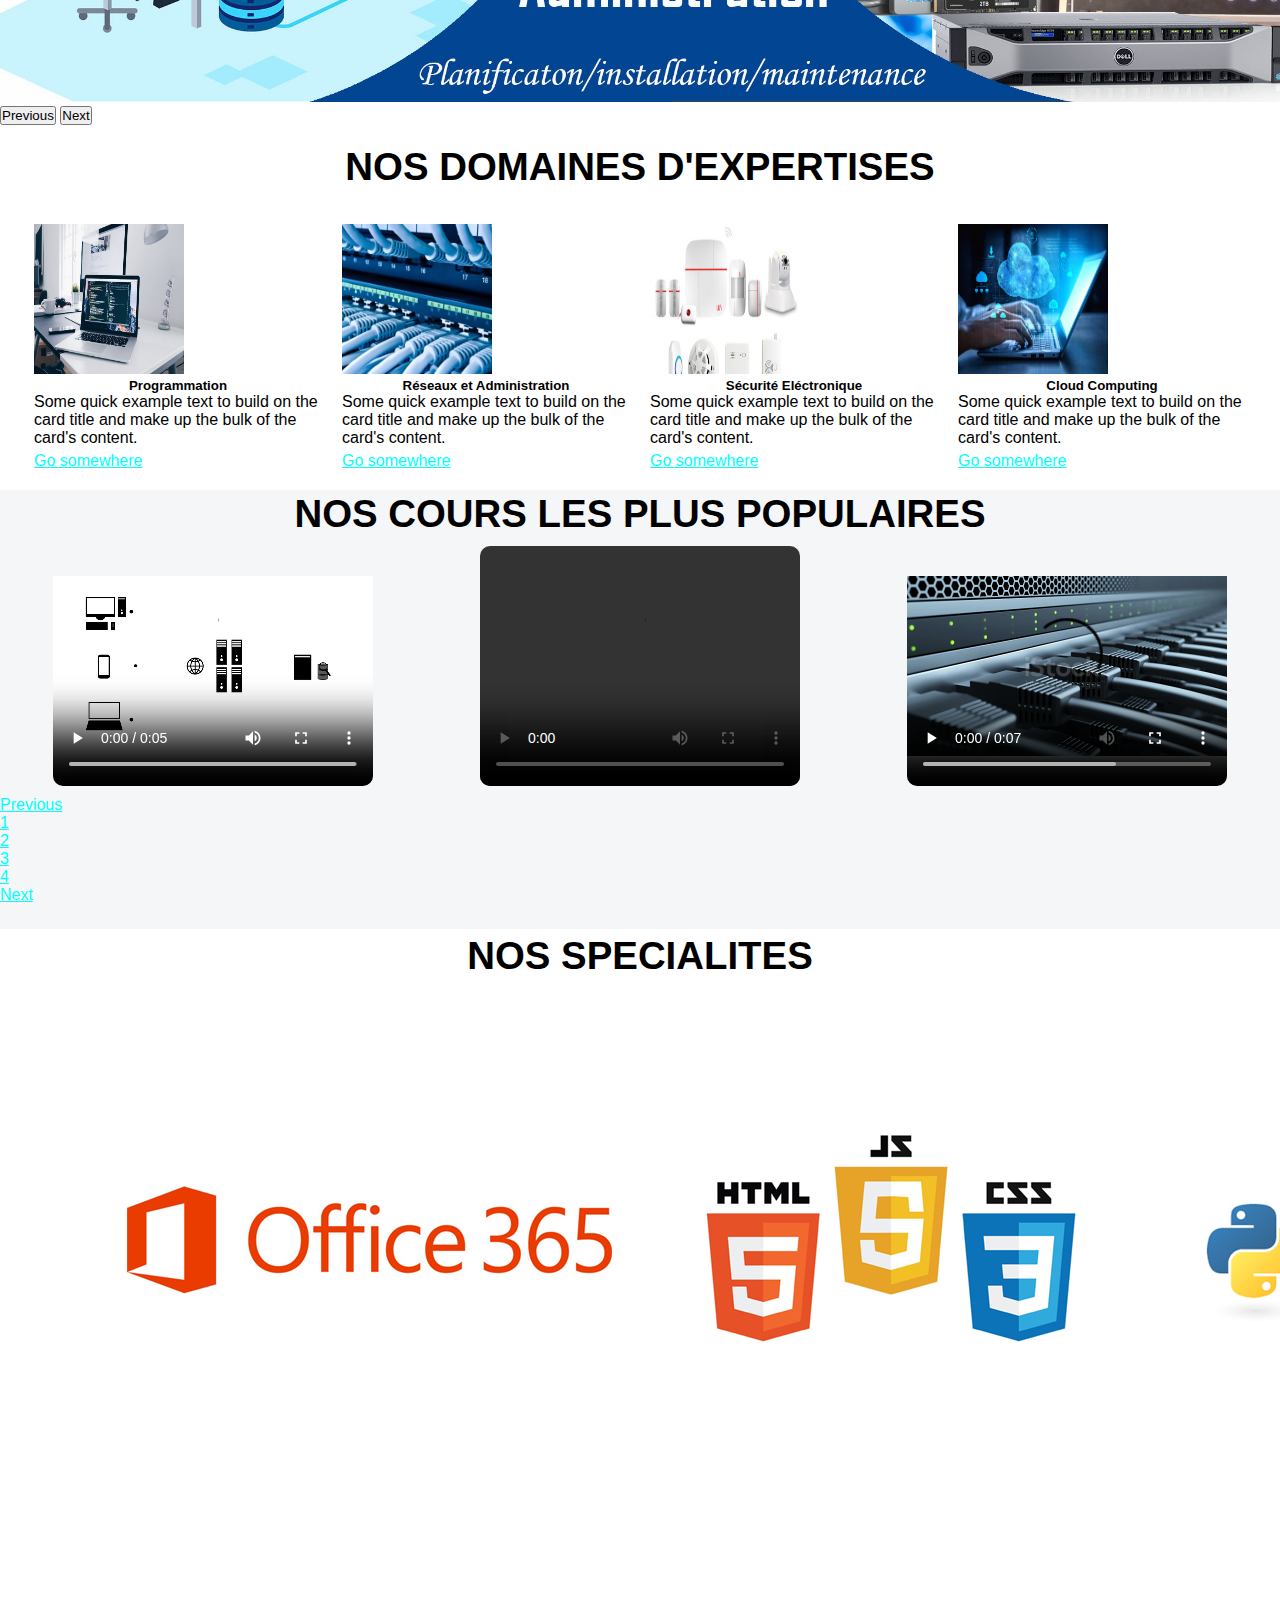
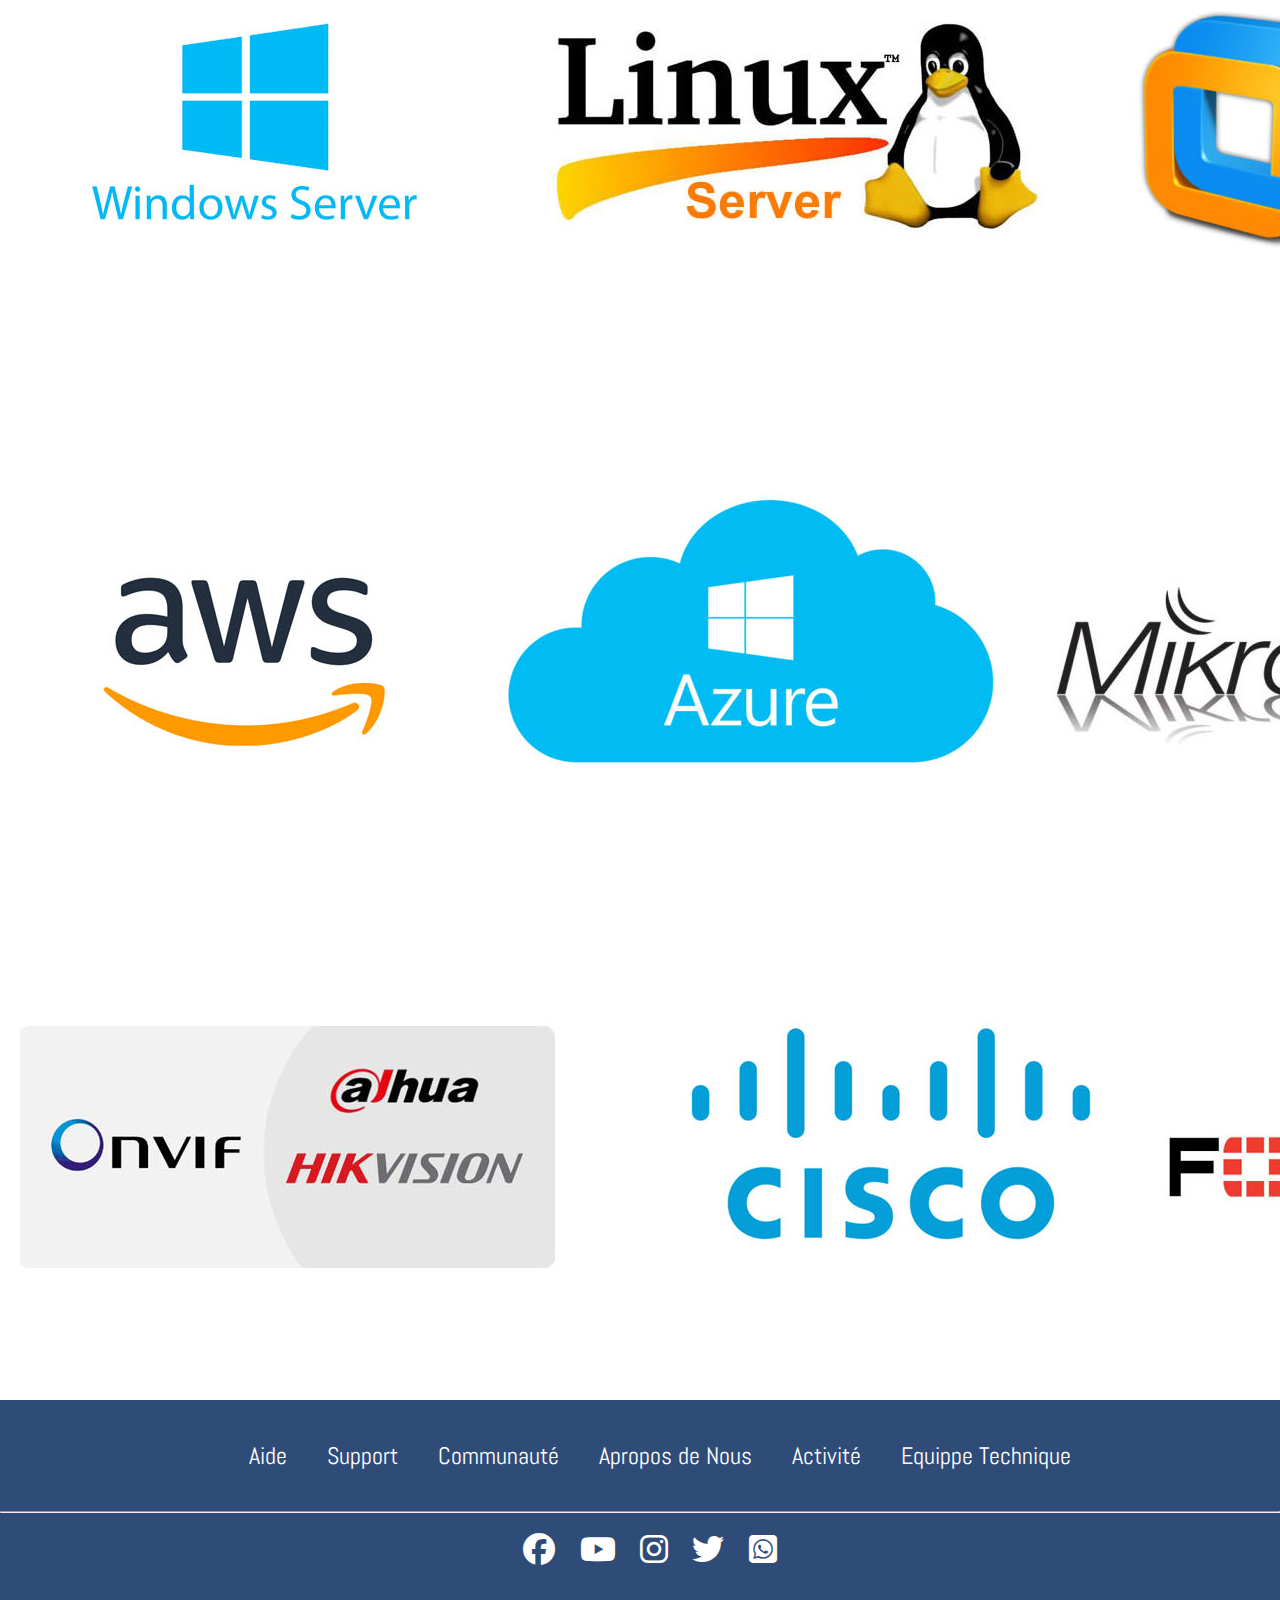
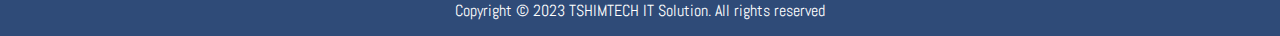
==== commit 4f0c761a: "Amelioration de la page Contact du 16/04/2023" ====
--- a/index.html
+++ b/index.html
@@ -163,67 +163,72 @@
                   </div>
             </div>
         </section>
-        <div class="info">
-          <P>NOS COURS LES PLUS POPULAIRES</P>
-      </div>
-        <section class="video">
-          <div class="partieVideo">
-            <video width="320" height="240" controls class="numero1">
-              <source src="./video/network2.mp4" type="video/mp4">
-              <source src="movie.ogg" type="video/ogg">
-              Your browser does not support the video tag.
-            </video>
-            <video width="320" height="240" controls class="numero2">
-              <source src="./video/prog1.mp4" type="video/mp4">
-              <source src="movie.ogg" type="video/ogg">
-              Your browser does not support the video tag.
-            </video>
-            <video width="320" height="240" controls class="numero3">
-              <source src="./video/server1.mp4" type="video/mp4">
-              <source src="movie.ogg" type="video/ogg">
-              Your browser does not support the video tag.
-            </video>
+        
+        <div class="partiemilieu">
+          <div class="info">
+            <P>NOS COURS LES PLUS POPULAIRES</P>
           </div>
-
-          <div class="partiePagination">
-            <nav aria-label="Page navigation example">
-              <ul class="pagination justify-content-center">
-                <li class="page-item disabled">
-                  <a class="page-link" href="#" tabindex="-1" aria-disabled="true">Previous</a>
-                </li>
-                <li class="page-item"><a class="page-link" href="#">1</a></li>
-                <li class="page-item"><a class="page-link" href="#">2</a></li>
-                <li class="page-item"><a class="page-link" href="#">3</a></li>
-                <li class="page-item"><a class="page-link" href="#">4</a></li>
-                <li class="page-item">
-                  <a class="page-link" href="#">Next</a>
-                </li>
-              </ul>
-            </nav>
+          <section class="video">
+            <div class="partieVideo">
+              <video width="320" height="240" controls class="numero1">
+                <source src="./video/network2.mp4" type="video/mp4">
+                <source src="movie.ogg" type="video/ogg">
+                Your browser does not support the video tag.
+              </video>
+              <video width="320" height="240" controls class="numero2">
+                <source src="./video/prog1.mp4" type="video/mp4">
+                <source src="movie.ogg" type="video/ogg">
+                Your browser does not support the video tag.
+              </video>
+              <video width="320" height="240" controls class="numero3">
+                <source src="./video/server1.mp4" type="video/mp4">
+                <source src="movie.ogg" type="video/ogg">
+                Your browser does not support the video tag.
+              </video>
+            </div>
+
+            <div class="partiePagination">
+              <nav aria-label="Page navigation example">
+                <ul class="pagination justify-content-center">
+                  <li class="page-item disabled">
+                    <a class="page-link" href="#" tabindex="-1" aria-disabled="true">Previous</a>
+                  </li>
+                  <li class="page-item"><a class="page-link" href="#">1</a></li>
+                  <li class="page-item"><a class="page-link" href="#">2</a></li>
+                  <li class="page-item"><a class="page-link" href="#">3</a></li>
+                  <li class="page-item"><a class="page-link" href="#">4</a></li>
+                  <li class="page-item">
+                    <a class="page-link" href="#">Next</a>
+                  </li>
+                </ul>
+              </nav>
+            </div>
+          </section>
+        </div>
+
+        <div class="dernierPartie">
+          <div class="info" id="text">
+            <P>NOS SPECIALITES</P>
           </div>
-
-        </section>
-        <div class="info">
-          <P>NOS SPECIALITES</P>
-      </div>
-        <section class="couverture">
-          <div id="carouselExampleSlidesOnly" class="carousel slide" data-bs-ride="carousel">
-            <div class="carousel-inner">
-              <div class="carousel-item active">
-                <img src="./images/diapo1.jpg" class="d-block w-100" alt="...">
-              </div>
-              <div class="carousel-item">
-                <img src="./images/diapo2.jpg" class="d-block w-100" alt="...">
-              </div>
-              <div class="carousel-item">
-                <img src="./images/diapo3.jpg" class="d-block w-100" alt="...">
-              </div>
-              <div class="carousel-item">
-                <img src="./images/diapo4.jpg" class="d-block w-100" alt="...">
-              </div>
-            </div>
-          </div>
-        </section>
+          <section class="couverture">
+            <div id="carouselExampleSlidesOnly" class="carousel slide" data-bs-ride="carousel">
+              <div class="carousel-inner">
+                <div class="carousel-item active">
+                  <img src="./images/diapo1.jpg" class="d-block w-100" alt="...">
+                </div>
+                <div class="carousel-item">
+                  <img src="./images/diapo2.jpg" class="d-block w-100" alt="...">
+                </div>
+                <div class="carousel-item">
+                  <img src="./images/diapo3.jpg" class="d-block w-100" alt="...">
+                </div>
+                <div class="carousel-item">
+                  <img src="./images/diapo4.jpg" class="d-block w-100" alt="...">
+                </div>
+              </div>
+            </div>
+          </section>
+        </div>
     </main>
   </div>
   <footer>
--- a/css/style.css
+++ b/css/style.css
@@ -74,6 +74,28 @@
     width: 100%;
     
 }
+.main .partiemilieu{
+    background-color: rgba(242, 244, 246, 0.777);
+    padding-bottom: 5px;
+}
+.main .partiemilieu .info p{
+    color: #000;
+    padding-bottom: 0px;
+    padding-top: 2px;
+}
+.main .dernierPartie{
+    padding-top: 10px;
+    padding-bottom: 1px;
+    margin-bottom: -50px;
+    margin-top: 10px;
+}
+.main .dernierPartie #text p{
+    color: black;
+    padding: 5px 0px;
+}
+.main .dernierPartie #text{
+    margin: -20px 0px;
+}
 .info{
     width: 100%;
     display: block;
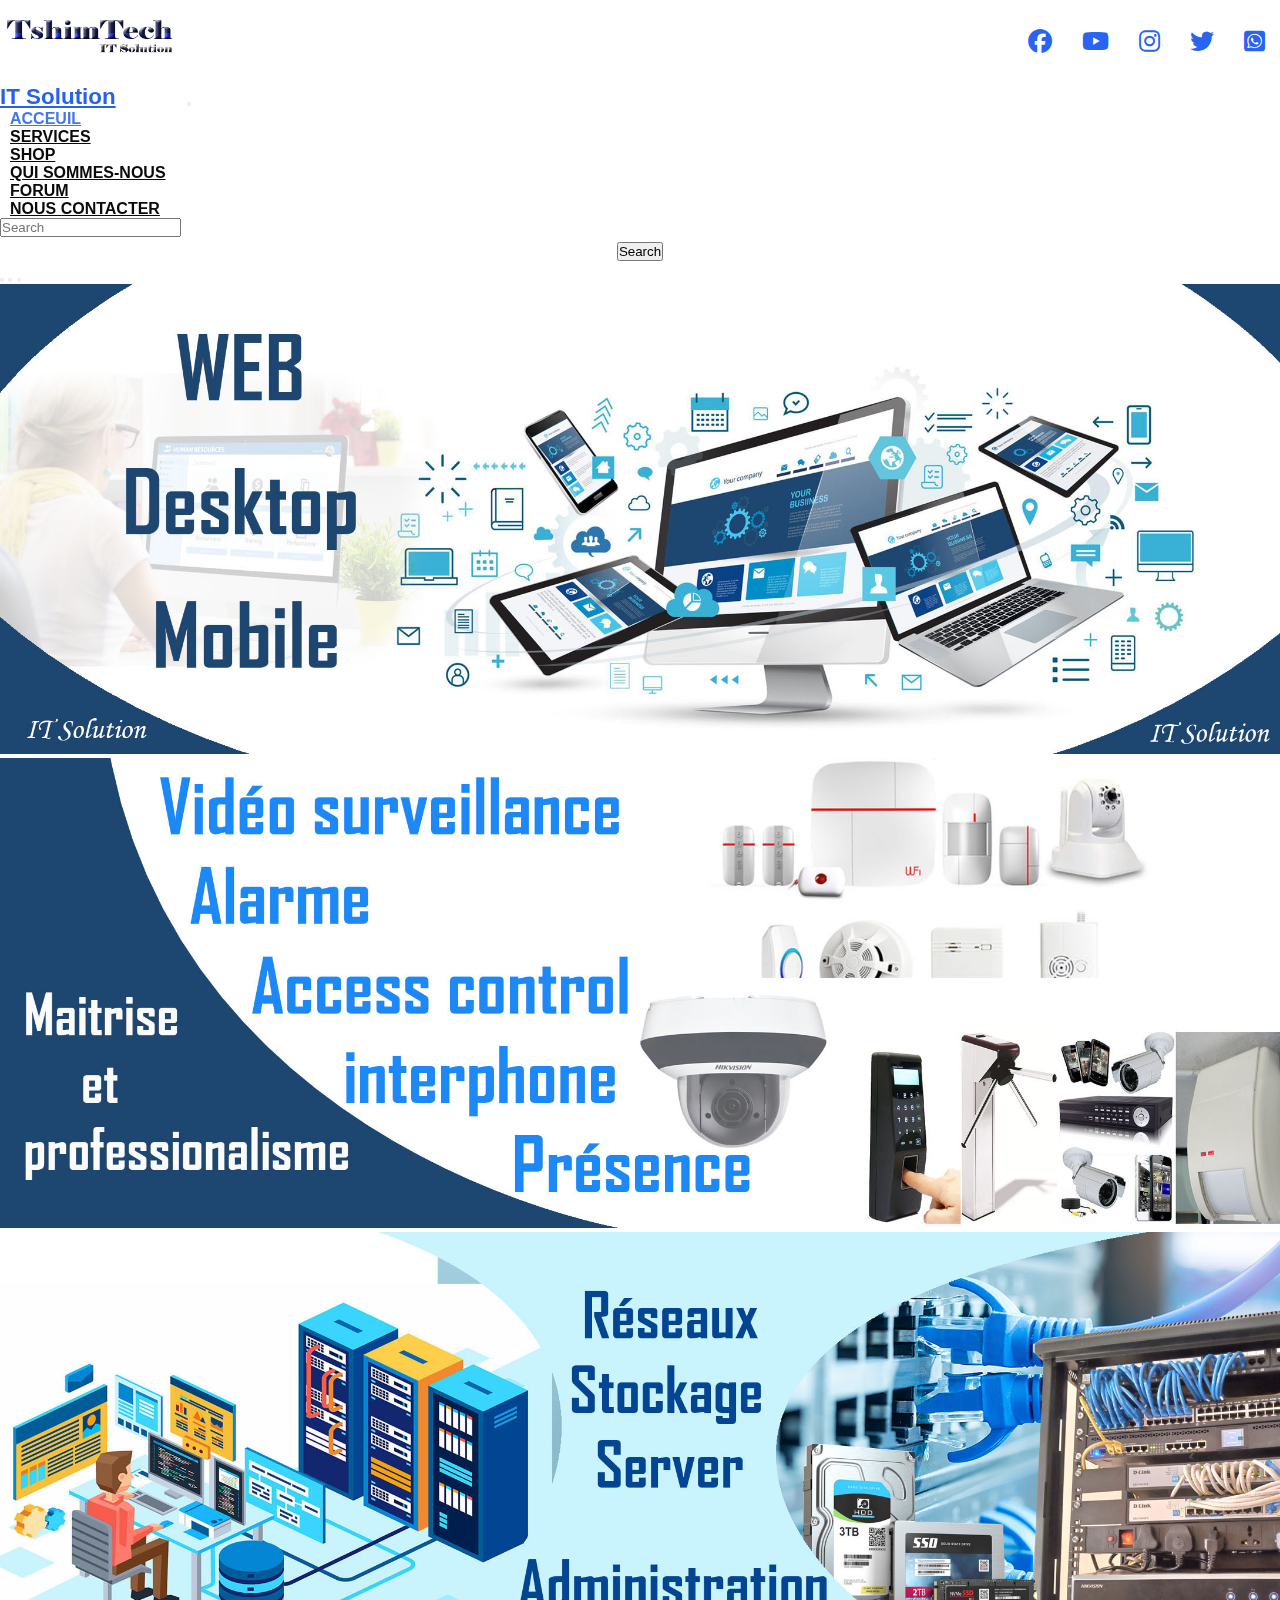
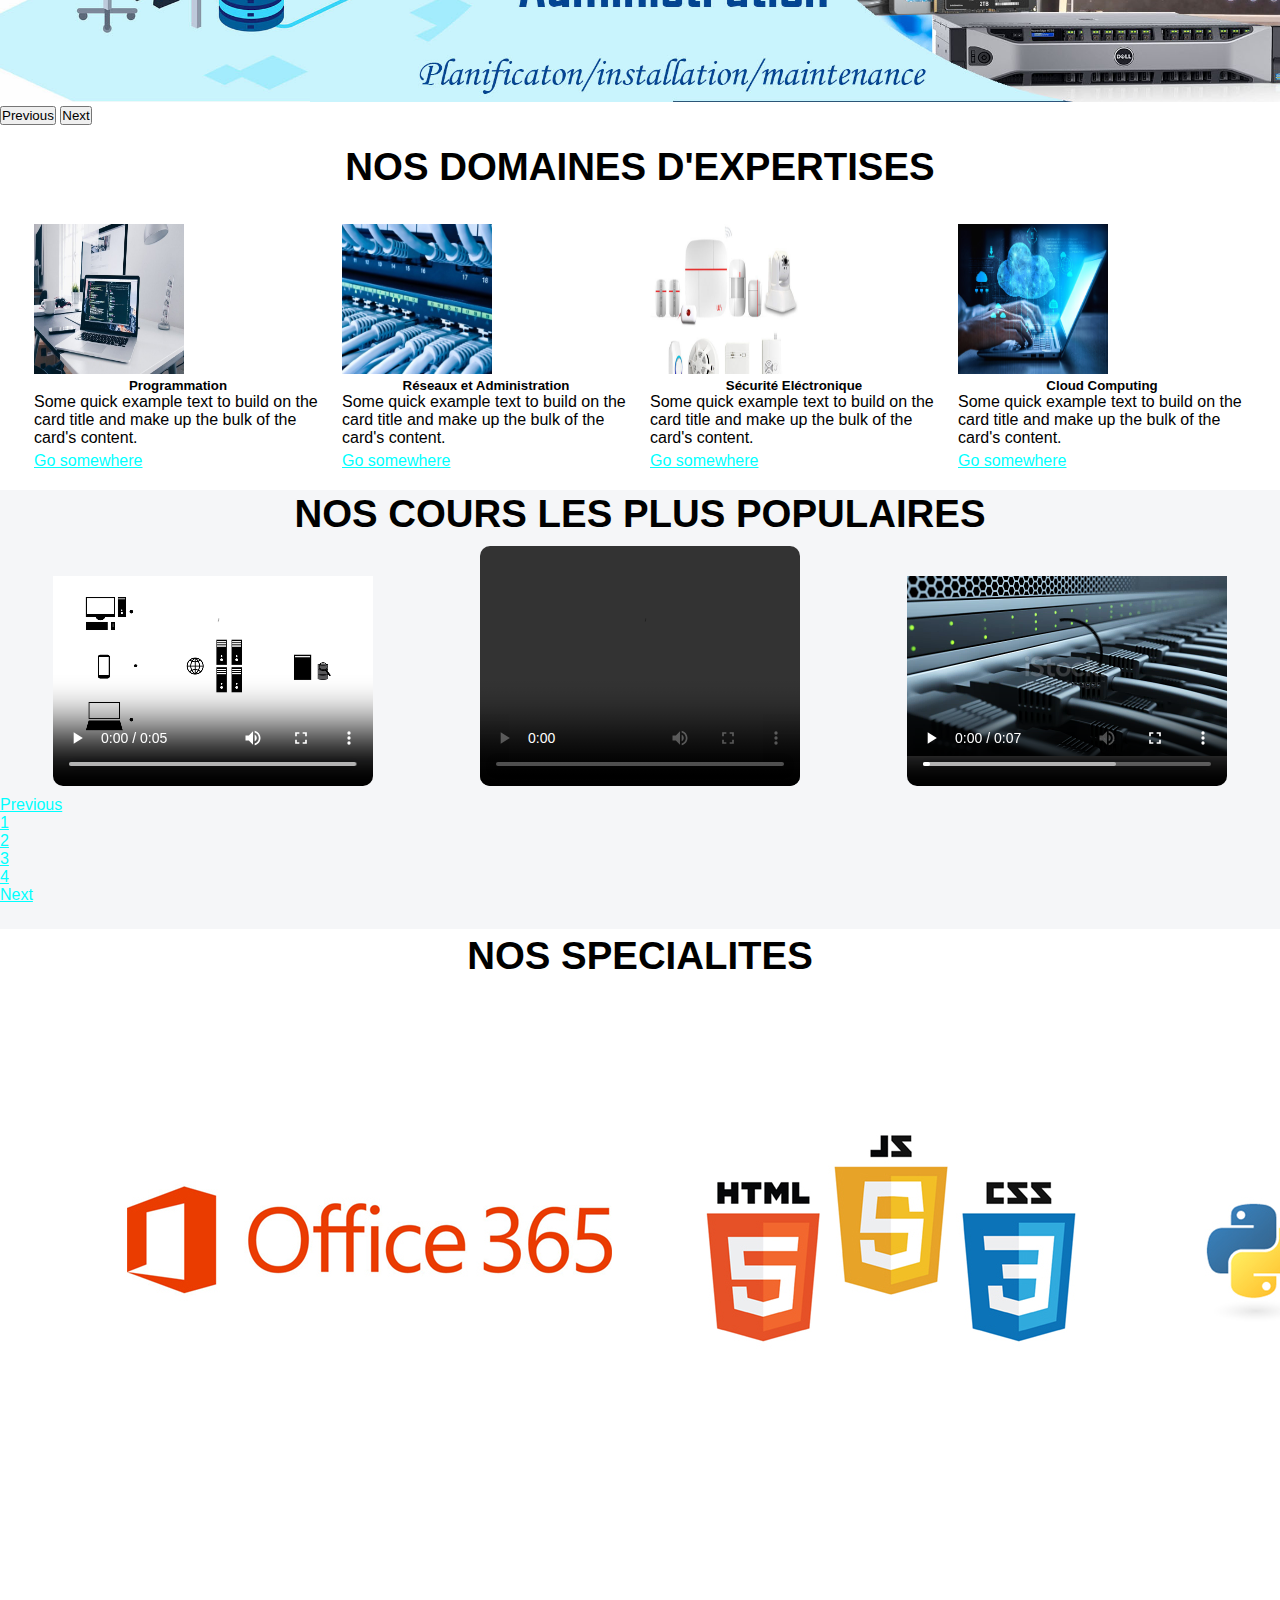
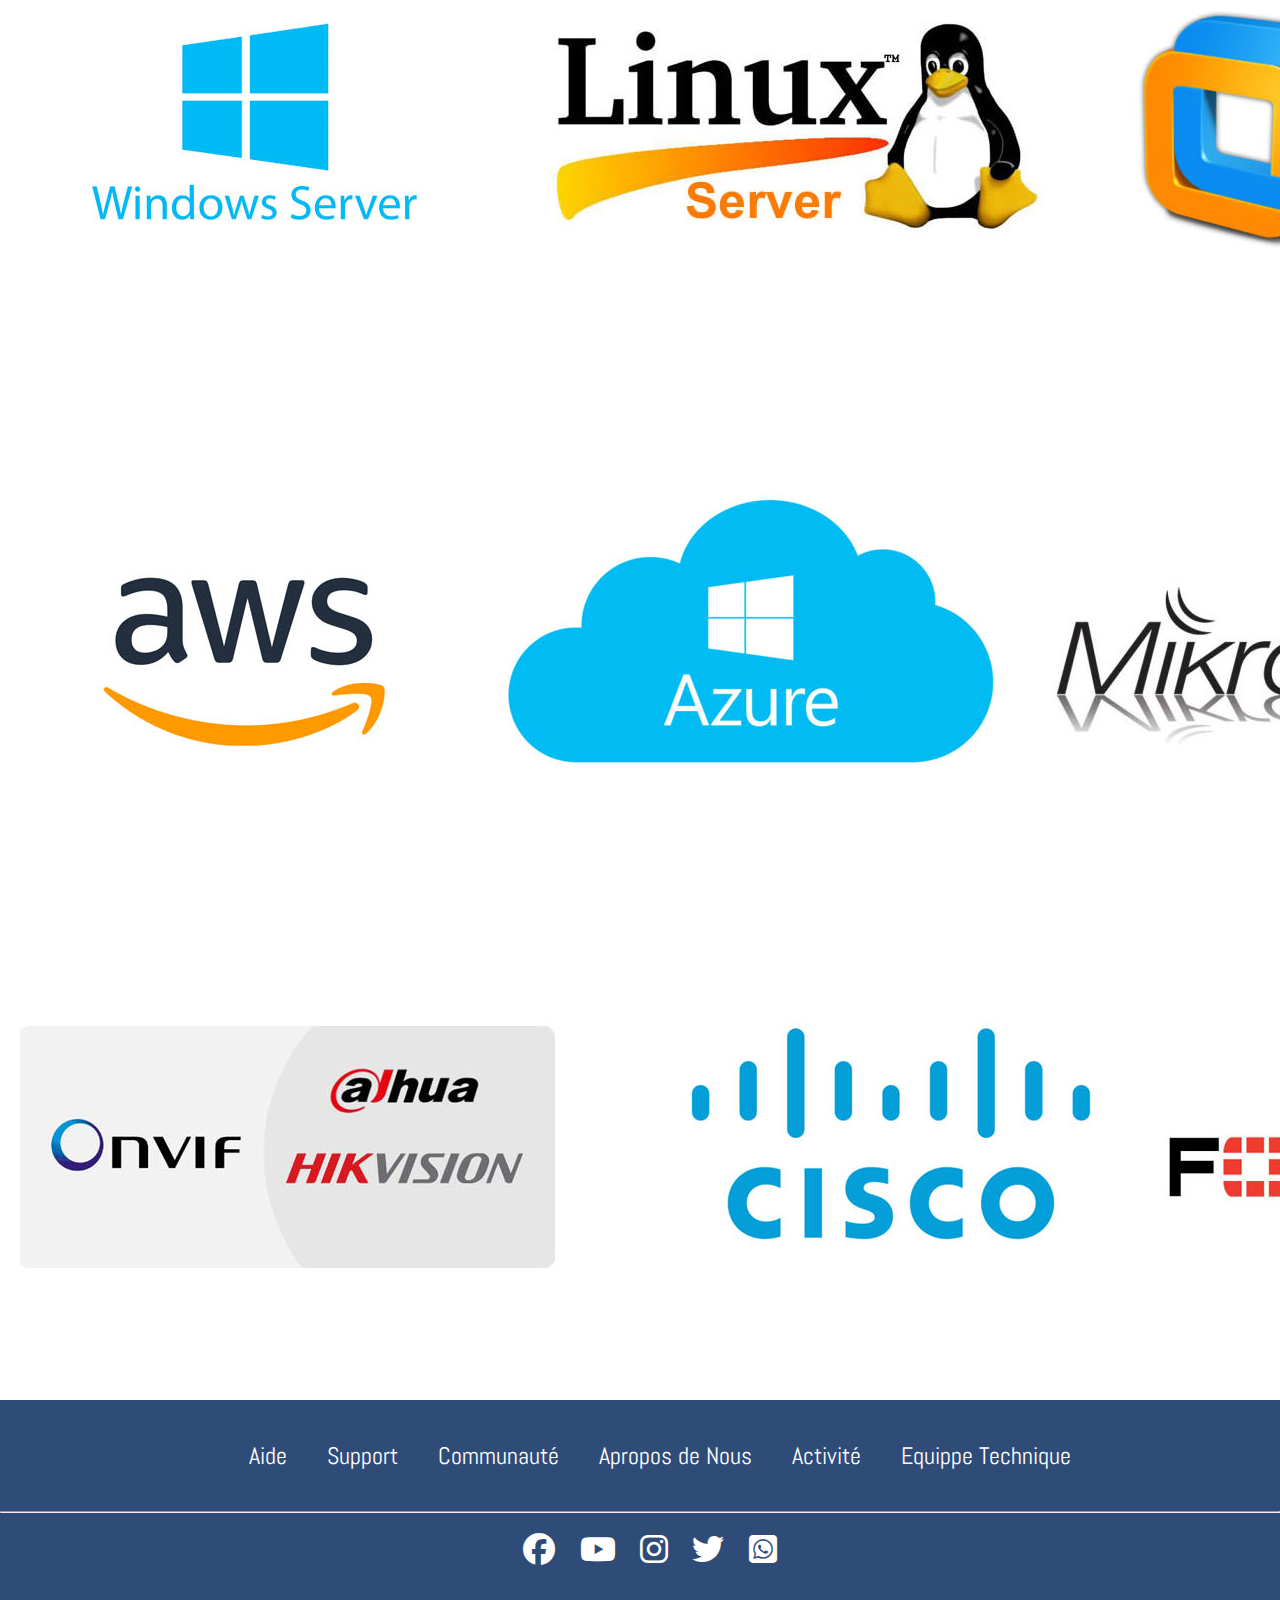
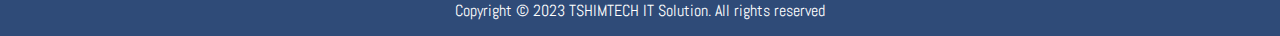
==== commit f16f185c: "Amelioration de la page Contact du 16/04/2023 slade 2 de la page d'acceuil" ====
--- a/index.html
+++ b/index.html
@@ -102,7 +102,7 @@
                   </div>
                 </div>
                 <div class="carousel-item">
-                  <img src="./images/slade3.jpg" class="d-block w-100" alt="Network & administration">
+                  <img src="./images/slad3.jpg" class="d-block w-100" alt="Network & administration">
                   <div class="carousel-caption d-none d-md-block">
                     <h5 class="text-danger"></h5>
                     <p class="text-danger"></p>
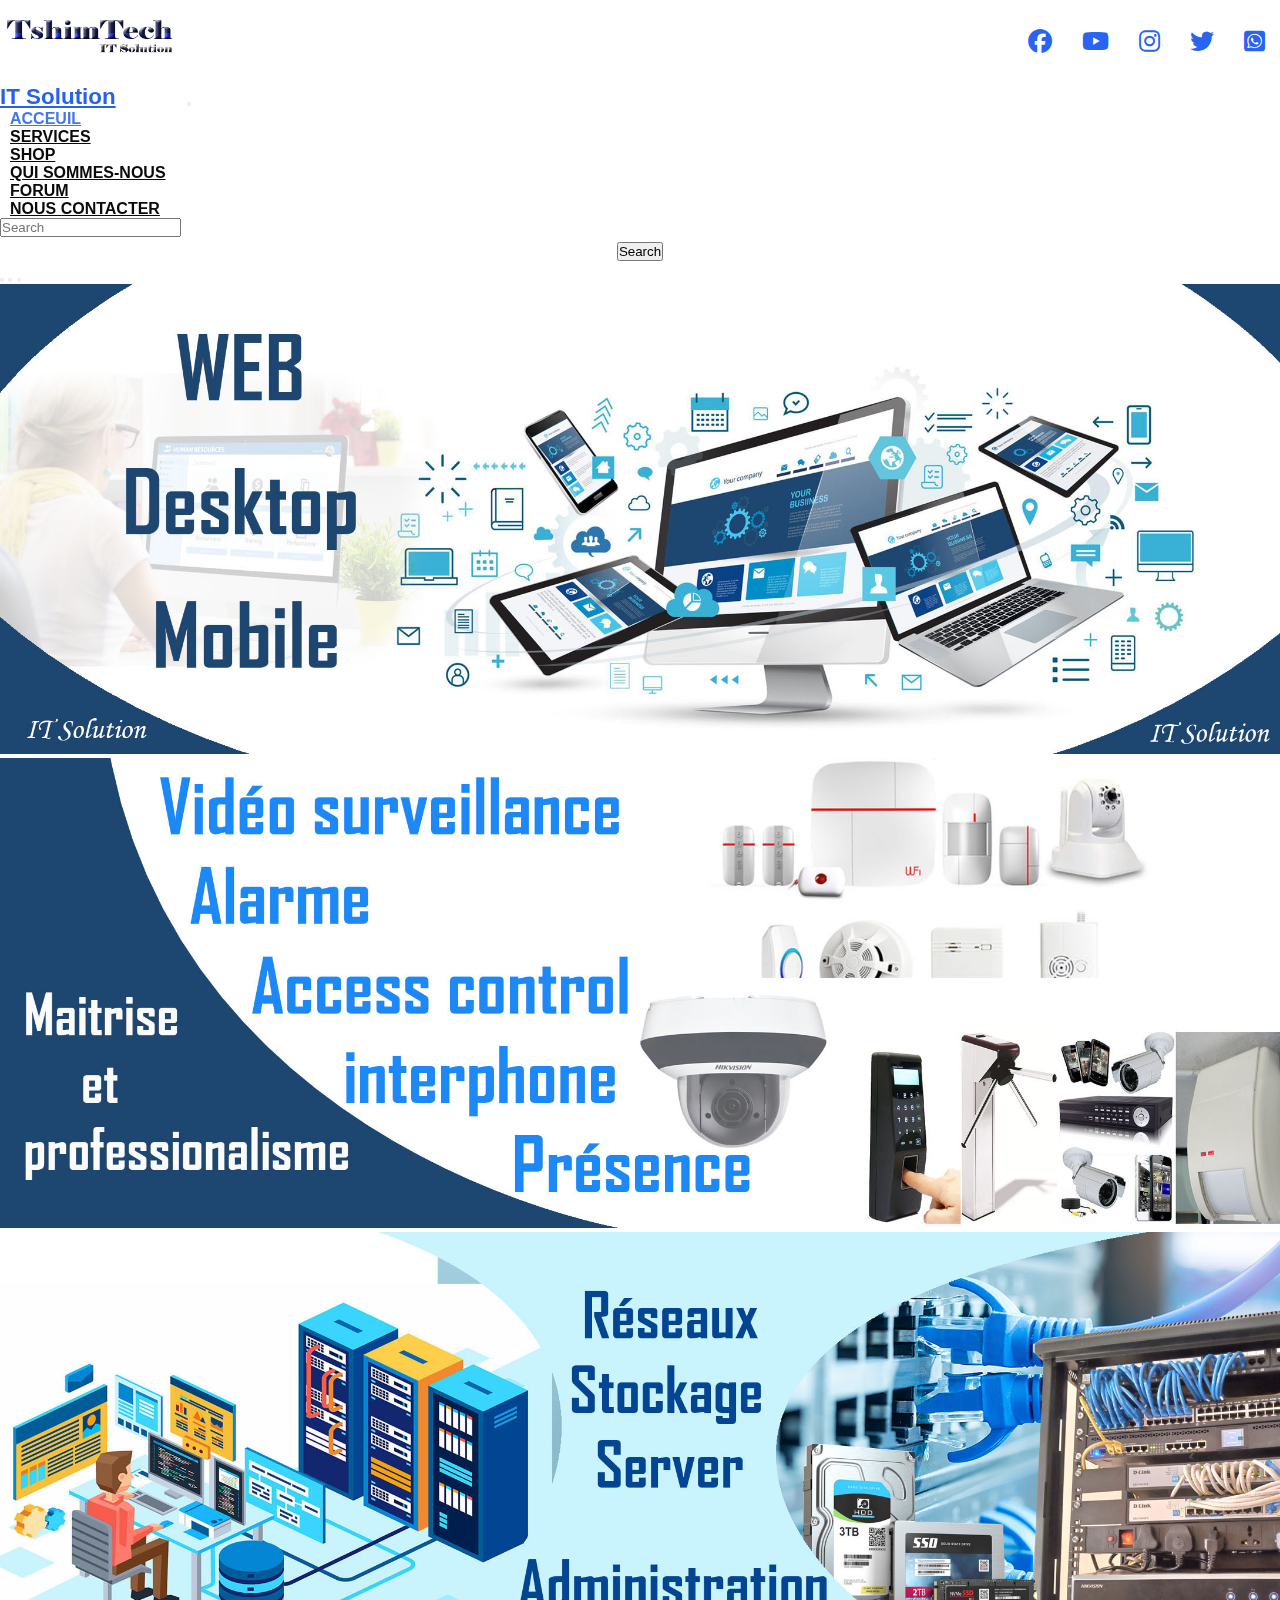
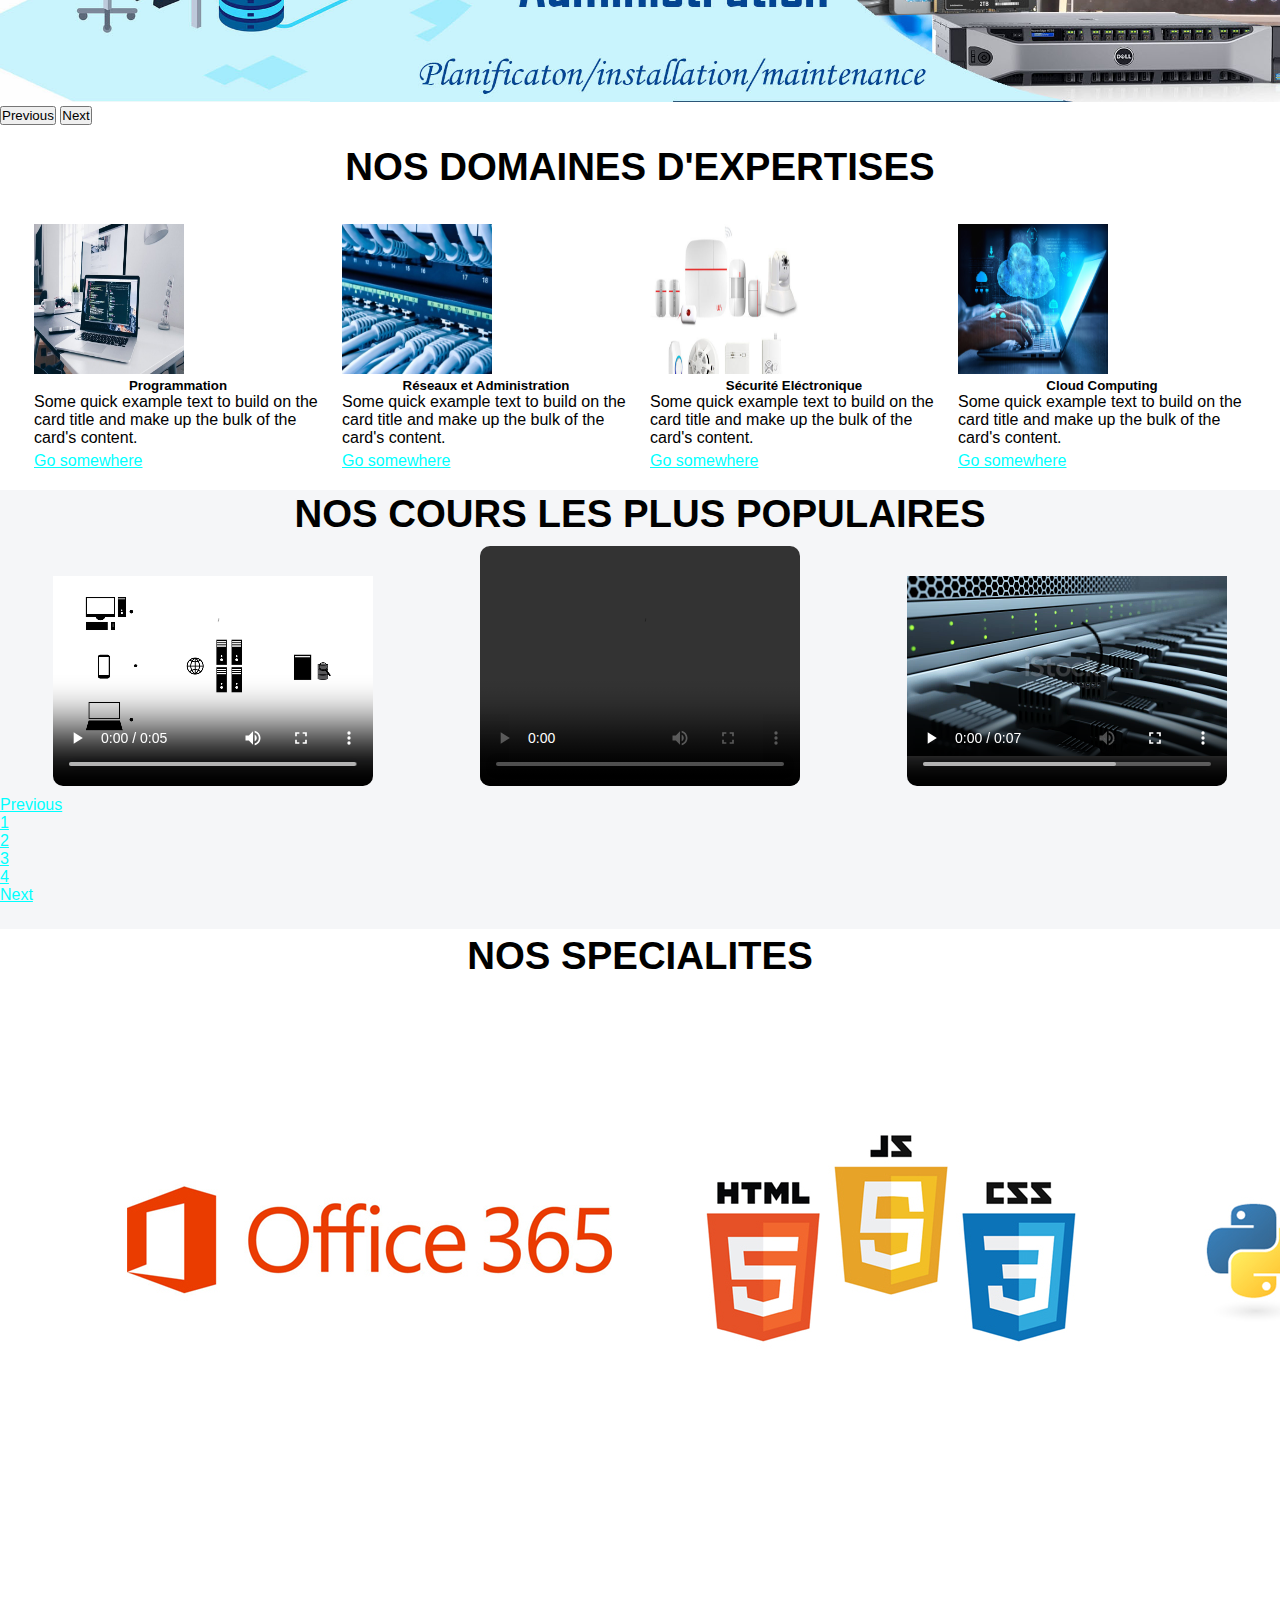
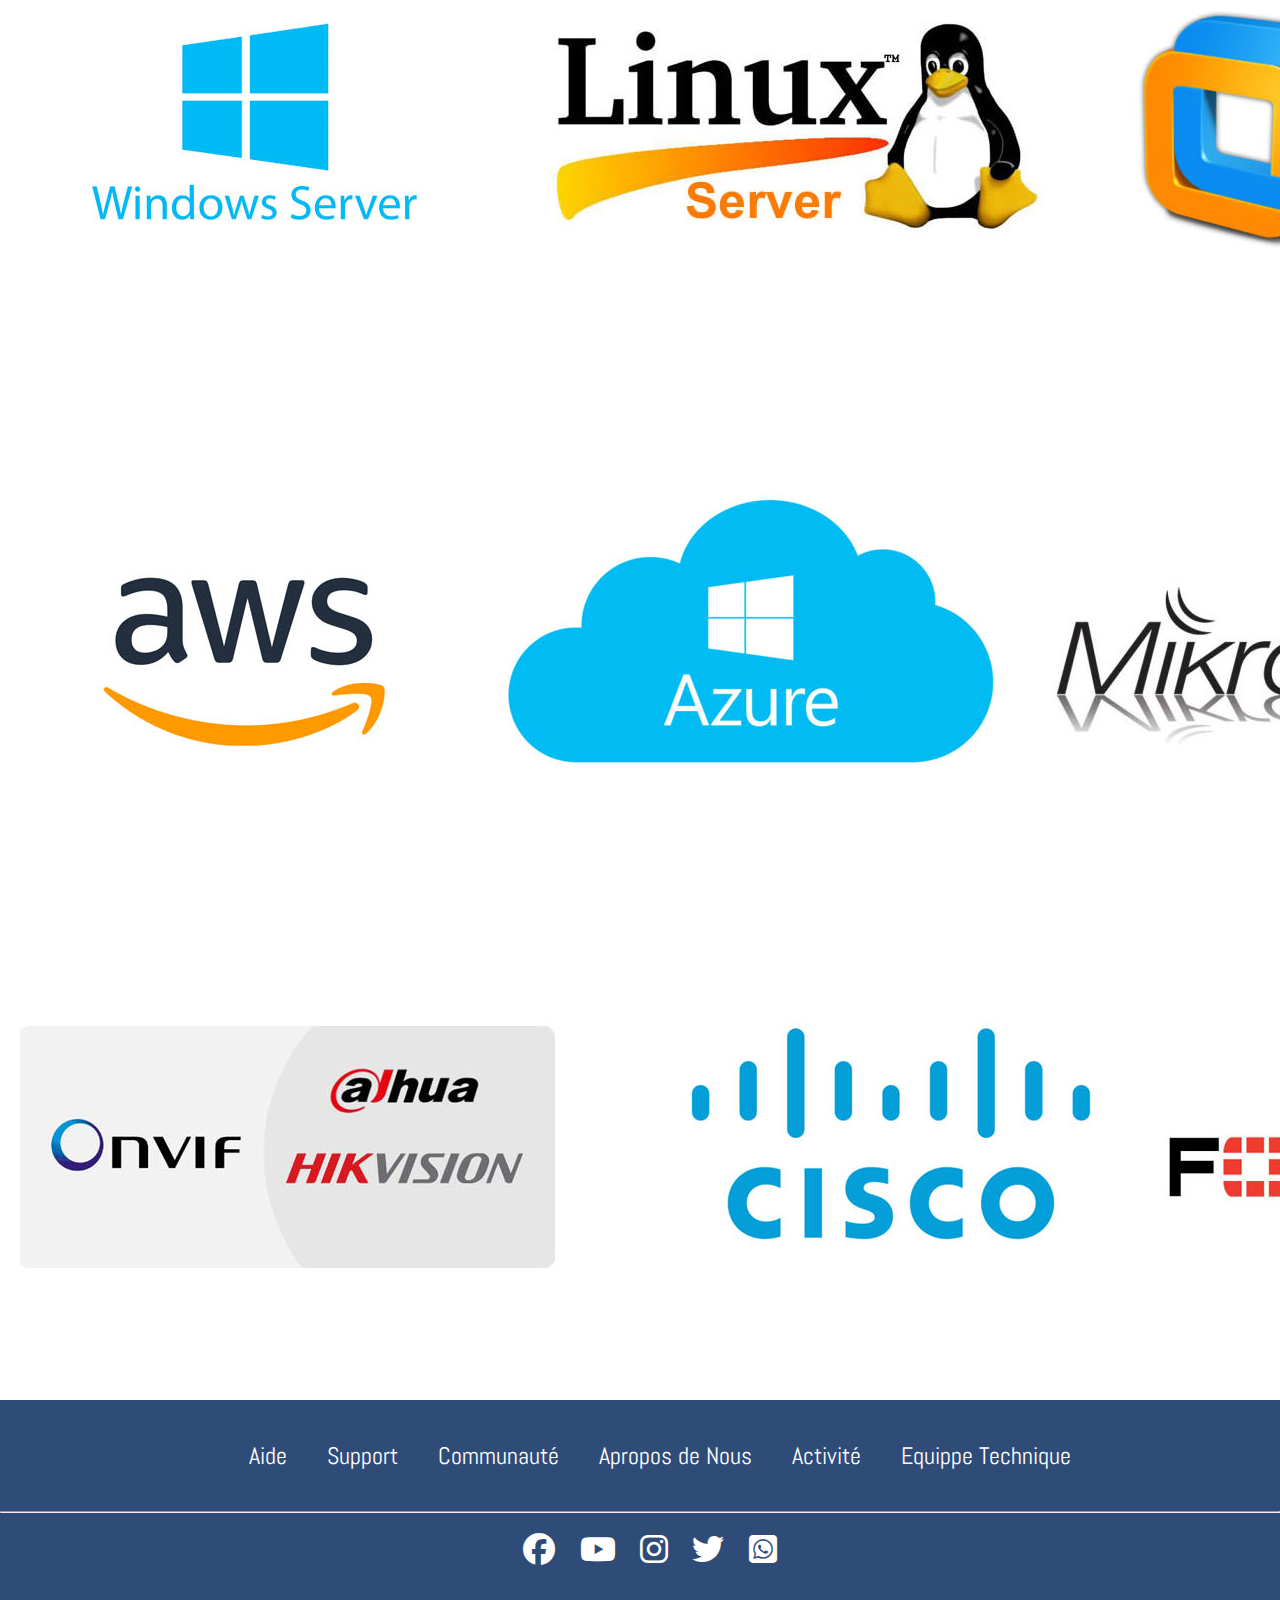
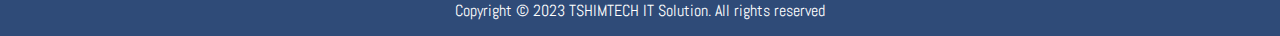
==== commit 3d78f145: "Modification du 02/05/2023" ====
--- a/index.html
+++ b/index.html
@@ -39,7 +39,7 @@
                     <a class="nav-link" href="./services.html">SERVICES</a>
                   </li>
                   <li class="nav-item">
-                    <a class="nav-link" href="./services.html">SHOP</a>
+                    <a class="nav-link" href="./shop.html">SHOP</a>
                   </li>
                   <!--
                   <li class="nav-item dropdown">
@@ -60,7 +60,7 @@
                     <a class="nav-link" href="./services.html">QUI SOMMES-NOUS</a>
                   </li>
                   <li class="nav-item">
-                    <a class="nav-link " href="#" tabindex="-1" aria-disabled="false">FORUM</a>
+                    <a class="nav-link " href="bloc.html" tabindex="-1" aria-disabled="false">FORUM</a>
                   </li>
                   <li class="nav-item">
                     <a class="nav-link" href="./apropos.html" tabindex="-1" aria-disabled="false">NOUS CONTACTER</a>
